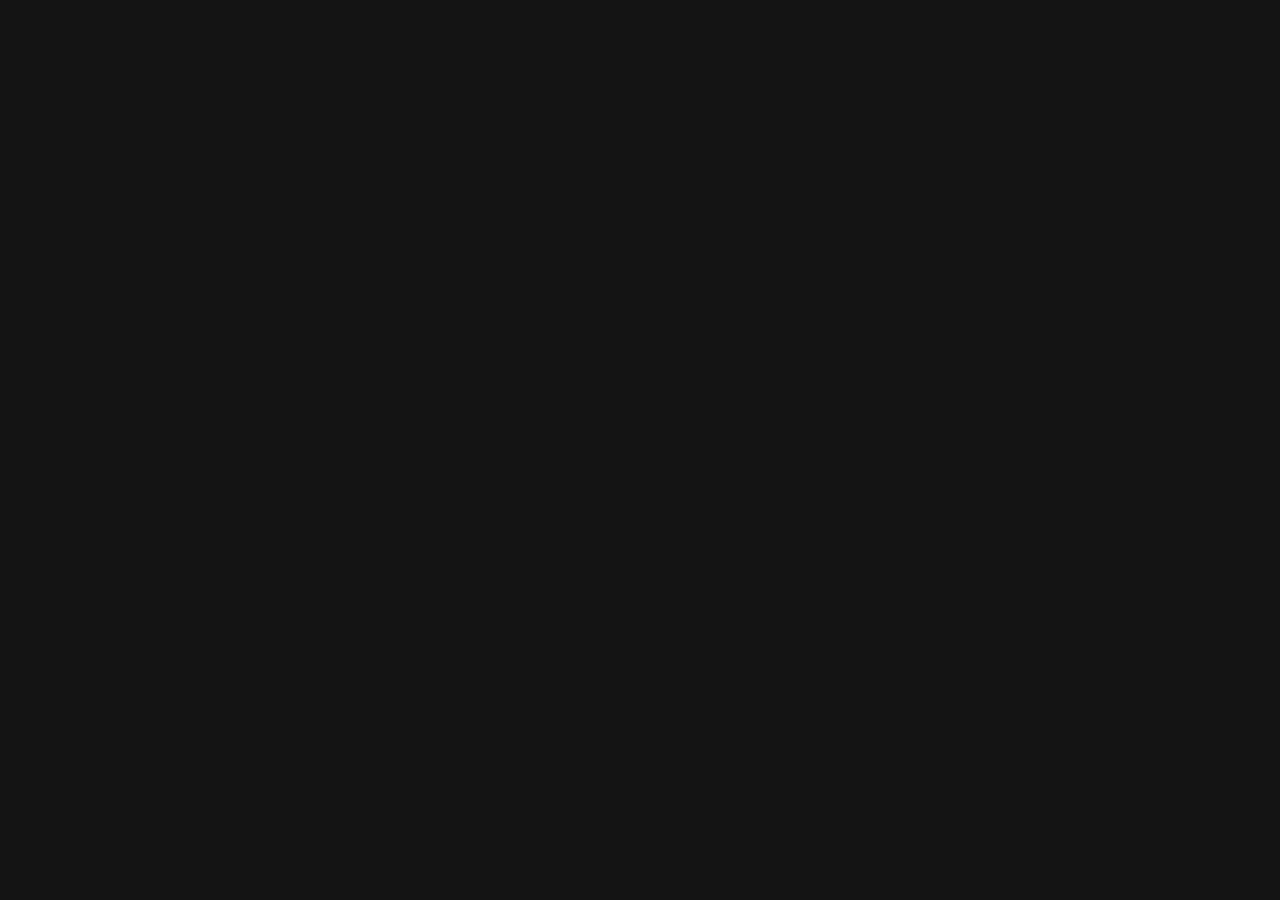
==== index.html @ 70f8c1f8 "inital commit - working base" ====
<!DOCTYPE html>
<html lang="en">
<head>
<meta charset="UTF-8" />
<meta name="viewport" content="width=device-width, initial-scale=1.0" />
<title>SoodFlix</title>
<meta name="description" content="SoodFlix — watch anywhere. Cancel anytime." />
<link rel="icon" href="data:image/svg+xml,<svg xmlns='http://www.w3.org/2000/svg' viewBox='0 0 100 100'><text y='.9em' font-size='90' font-family='Arial Black' fill='%23e50914'>S</text></svg>" />
<link rel="preconnect" href="https://fonts.googleapis.com" />
<link rel="preconnect" href="https://fonts.gstatic.com" crossorigin />
<link href="https://fonts.googleapis.com/css2?family=Bebas+Neue&display=swap" rel="stylesheet" />
<link rel="stylesheet" href="css/base.css" />
<link rel="stylesheet" href="css/browse.css" />
<link rel="stylesheet" href="css/overlays.css" />
</head>
<body>

<!-- ══════════════════════════════════════════════════════════════
     SPLASH — the "ta-dum" intro wordmark
     ══════════════════════════════════════════════════════════ -->
<div id="splash" class="splash">
  <span class="splash__word">SOODFLIX</span>
</div>

<!-- ══════════════════════════════════════════════════════════════
     PROFILE GATE — "Who's watching?"
     ══════════════════════════════════════════════════════════ -->
<section id="profileGate" class="profile-gate" hidden>
  <header class="profile-gate__head">
    <a class="brand brand--sm" href="#">SOODFLIX</a>
  </header>
  <div class="profile-gate__body">
    <h1 class="profile-gate__title">Who's watching?</h1>
    <ul class="profile-list" id="profileList"></ul>
    <button class="btn-ghost" id="manageProfiles">Manage Profiles</button>
  </div>
</section>

<!-- ══════════════════════════════════════════════════════════════
     BROWSE
     ══════════════════════════════════════════════════════════ -->
<div id="browse" class="browse" hidden>

  <!-- ── Top navigation ─────────────────────────────────────── -->
  <header class="nav" id="nav">
    <div class="nav__left">
      <a class="brand" href="#" data-nav="home">SOODFLIX</a>
      <nav class="nav__links" id="navLinks">
        <a href="#" class="nav__link is-active" data-nav="home">Home</a>
        <a href="#" class="nav__link" data-nav="series">TV Shows</a>
        <a href="#" class="nav__link" data-nav="films">Movies</a>
        <a href="#" class="nav__link" data-nav="new">New &amp; Popular</a>
        <a href="#" class="nav__link" data-nav="mylist">My List</a>
        <a href="#" class="nav__link" data-nav="languages">Browse by Languages</a>
      </nav>

      <!-- Collapsed nav for narrow screens -->
      <div class="nav__dropdown" id="navDropdown">
        <button class="nav__dropdown-btn" id="navDropdownBtn" aria-expanded="false">
          Browse
          <svg class="caret" viewBox="0 0 24 24" aria-hidden="true"><path d="M12 15.7 4.6 8.3 6 6.9l6 6 6-6 1.4 1.4z"/></svg>
        </button>
        <div class="nav__dropdown-menu" id="navDropdownMenu" hidden></div>
      </div>
    </div>

    <div class="nav__right">
      <!-- Search -->
      <div class="search" id="search">
        <button class="icon-btn" id="searchToggle" aria-label="Search">
          <svg viewBox="0 0 24 24" aria-hidden="true"><path d="M13.3 3a8.3 8.3 0 1 0 5.1 14.85l3.87 3.87 1.42-1.42-3.87-3.87A8.3 8.3 0 0 0 13.3 3Zm-6.3 8.3a6.3 6.3 0 1 1 12.6 0 6.3 6.3 0 0 1-12.6 0Z"/></svg>
        </button>
        <input type="text" id="searchInput" class="search__input" placeholder="Titles, people, genres" aria-label="Search SoodFlix" />
      </div>

      <a href="#" class="nav__kids" data-nav="kids">Kids</a>

      <!-- Notifications -->
      <div class="notif" id="notif">
        <button class="icon-btn" id="notifToggle" aria-label="Notifications" aria-expanded="false">
          <svg viewBox="0 0 24 24" aria-hidden="true"><path d="M12 2a1.5 1.5 0 0 1 1.5 1.5v.67A7 7 0 0 1 19 11v4.2l1.7 2.55A1 1 0 0 1 19.87 19H15a3 3 0 0 1-6 0H4.13a1 1 0 0 1-.83-1.25L5 15.2V11a7 7 0 0 1 5.5-6.83V3.5A1.5 1.5 0 0 1 12 2Zm1 17h-2a1 1 0 0 0 2 0Z"/></svg>
          <span class="notif__dot" id="notifDot"></span>
        </button>
        <div class="notif__panel" id="notifPanel" hidden>
          <ul class="notif__list" id="notifList"></ul>
        </div>
      </div>

      <!-- Account -->
      <div class="account" id="account">
        <button class="account__btn" id="accountBtn" aria-expanded="false">
          <img class="account__avatar" id="accountAvatar" alt="Current profile" />
          <svg class="caret" viewBox="0 0 24 24" aria-hidden="true"><path d="M12 15.7 4.6 8.3 6 6.9l6 6 6-6 1.4 1.4z"/></svg>
        </button>
        <div class="account__menu" id="accountMenu" hidden>
          <ul class="account__profiles" id="accountProfiles"></ul>
          <ul class="account__actions">
            <li><button data-action="manage"><svg viewBox="0 0 24 24"><path d="M12 2 3 6v6c0 5 3.8 9.4 9 10 5.2-.6 9-5 9-10V6l-9-4Zm0 6a2.5 2.5 0 1 1 0 5 2.5 2.5 0 0 1 0-5Zm0 11.9a7.6 7.6 0 0 1-4.3-3.2c.1-1.4 2.9-2.2 4.3-2.2s4.2.8 4.3 2.2A7.6 7.6 0 0 1 12 19.9Z"/></svg> Manage Profiles</button></li>
            <li><button data-action="transfer"><svg viewBox="0 0 24 24"><path d="M12 2a10 10 0 1 0 0 20 10 10 0 0 0 0-20Zm1 15h-2v-2h2v2Zm1.8-7.2-.9.92C13.16 11.44 13 12 13 13h-2v-.5c0-.83.34-1.58.88-2.12l1.24-1.26A2 2 0 1 0 10 7.5H8a4 4 0 1 1 6.8 2.3Z"/></svg> Transfer Profile</button></li>
            <li><button data-action="account"><svg viewBox="0 0 24 24"><path d="M12 12a5 5 0 1 0 0-10 5 5 0 0 0 0 10Zm0 2c-4.4 0-8 2.2-8 5v3h16v-3c0-2.8-3.6-5-8-5Z"/></svg> Account</button></li>
            <li><button data-action="help"><svg viewBox="0 0 24 24"><path d="M12 2a10 10 0 1 0 0 20 10 10 0 0 0 0-20Zm1 15h-2v-2h2v2Zm1.8-7.2-.9.92C13.16 11.44 13 12 13 13h-2v-.5c0-.83.34-1.58.88-2.12l1.24-1.26A2 2 0 1 0 10 7.5H8a4 4 0 1 1 6.8 2.3Z"/></svg> Help Centre</button></li>
          </ul>
          <button class="account__signout" data-action="signout">Sign out of SoodFlix</button>
        </div>
      </div>
    </div>
  </header>

  <!-- ── Billboard / recommendation carousel ─────────────────── -->
  <section class="billboard" id="billboard" aria-roledescription="carousel" aria-label="Recommended for you">
    <div class="billboard__slides" id="billboardSlides"></div>

    <div class="billboard__fade-bottom"></div>

    <div class="billboard__content" id="billboardContent"></div>

    <button class="billboard__arrow billboard__arrow--prev" id="bbPrev" aria-label="Previous">
      <svg viewBox="0 0 24 24"><path d="M15.4 4.6 7 13l8.4 8.4 1.4-1.4L9.8 13l7-7z"/></svg>
    </button>
    <button class="billboard__arrow billboard__arrow--next" id="bbNext" aria-label="Next">
      <svg viewBox="0 0 24 24"><path d="M8.6 4.6 7.2 6l7 7-7 7 1.4 1.4L17 13z"/></svg>
    </button>

    <div class="billboard__dots" id="billboardDots" role="tablist"></div>
  </section>

  <!-- ── Content rows ────────────────────────────────────────── -->
  <main class="rows" id="rows"></main>

  <!-- ── Search results ──────────────────────────────────────── -->
  <section class="results" id="results" hidden>
    <h2 class="results__heading" id="resultsHeading"></h2>
    <div class="results__grid" id="resultsGrid"></div>
    <p class="results__empty" id="resultsEmpty" hidden>
      Your search did not have any matches.
      <span>Suggestions: Try different keywords · Try title, genre or cast names.</span>
    </p>
  </section>

  <!-- ── Footer ──────────────────────────────────────────────── -->
  <footer class="footer">
    <div class="footer__social">
      <a href="#" aria-label="Facebook"><svg viewBox="0 0 24 24"><path d="M22 12a10 10 0 1 0-11.6 9.9v-7H7.9V12h2.5V9.8c0-2.5 1.5-3.9 3.8-3.9 1.1 0 2.2.2 2.2.2v2.4h-1.2c-1.2 0-1.6.8-1.6 1.6V12h2.7l-.4 2.9h-2.3v7A10 10 0 0 0 22 12Z"/></svg></a>
      <a href="#" aria-label="Instagram"><svg viewBox="0 0 24 24"><path d="M12 2.2c3.2 0 3.6 0 4.9.1 1.2.1 1.8.3 2.2.4.6.2 1 .5 1.4.9.4.4.7.8.9 1.4.2.4.4 1 .4 2.2.1 1.3.1 1.7.1 4.9s0 3.6-.1 4.9c-.1 1.2-.3 1.8-.4 2.2-.2.6-.5 1-.9 1.4-.4.4-.8.7-1.4.9-.4.2-1 .4-2.2.4-1.3.1-1.7.1-4.9.1s-3.6 0-4.9-.1c-1.2-.1-1.8-.3-2.2-.4-.6-.2-1-.5-1.4-.9-.4-.4-.7-.8-.9-1.4-.2-.4-.4-1-.4-2.2C2.2 15.6 2.2 15.2 2.2 12s0-3.6.1-4.9c.1-1.2.3-1.8.4-2.2.2-.6.5-1 .9-1.4.4-.4.8-.7 1.4-.9.4-.2 1-.4 2.2-.4C8.4 2.2 8.8 2.2 12 2.2Zm0 5.8a4 4 0 1 0 0 8 4 4 0 0 0 0-8Zm0 6.6a2.6 2.6 0 1 1 0-5.2 2.6 2.6 0 0 1 0 5.2Zm5.1-6.8a.94.94 0 1 1-1.9 0 .94.94 0 0 1 1.9 0Z"/></svg></a>
      <a href="#" aria-label="X"><svg viewBox="0 0 24 24"><path d="M18.9 2H22l-6.8 7.8L23.2 22h-6.3l-4.9-6.4L6.3 22H3.2l7.3-8.3L2.5 2h6.5l4.4 5.9L18.9 2Zm-1.1 18.2h1.7L8.3 3.7H6.5l11.3 16.5Z"/></svg></a>
      <a href="#" aria-label="YouTube"><svg viewBox="0 0 24 24"><path d="M23 12s0-3.4-.4-5a2.7 2.7 0 0 0-1.9-1.9C19 4.7 12 4.7 12 4.7s-7 0-8.7.4A2.7 2.7 0 0 0 1.4 7C1 8.6 1 12 1 12s0 3.4.4 5a2.7 2.7 0 0 0 1.9 1.9c1.7.4 8.7.4 8.7.4s7 0 8.7-.4a2.7 2.7 0 0 0 1.9-1.9c.4-1.6.4-5 .4-5ZM9.8 15.3V8.7l5.7 3.3-5.7 3.3Z"/></svg></a>
    </div>
    <nav class="footer__links">
      <a href="#">Audio Description</a><a href="#">Help Centre</a><a href="#">Gift Cards</a><a href="#">Media Centre</a>
      <a href="#">Investor Relations</a><a href="#">Jobs</a><a href="#">Terms of Use</a><a href="#">Privacy</a>
      <a href="#">Legal Notices</a><a href="#">Cookie Preferences</a><a href="#">Corporate Information</a><a href="#">Contact Us</a>
    </nav>
    <button class="footer__code">Service Code</button>
    <p class="footer__copy">© 1997-<span id="year"></span> Richard Li.</p>
  </footer>
</div>

<!-- ══════════════════════════════════════════════════════════════
     TITLE DETAIL MODAL
     ══════════════════════════════════════════════════════════ -->
<div class="modal-scrim" id="modalScrim" hidden>
  <div class="modal" id="modal" role="dialog" aria-modal="true" aria-label="Title details">
    <button class="modal__close" id="modalClose" aria-label="Close">
      <svg viewBox="0 0 24 24"><path d="m12 10.6 6.4-6.4 1.4 1.4-6.4 6.4 6.4 6.4-1.4 1.4-6.4-6.4-6.4 6.4-1.4-1.4 6.4-6.4-6.4-6.4 1.4-1.4z"/></svg>
    </button>
    <div class="modal__body" id="modalBody"></div>
  </div>
</div>

<!-- ══════════════════════════════════════════════════════════════
     VIDEO PLAYER
     ══════════════════════════════════════════════════════════ -->
<div class="player" id="player" hidden>
  <video id="video" class="player__video" playsinline></video>

  <div class="player__missing" id="playerMissing" hidden>
    <h2>No video file attached yet</h2>
    <p>Drop your file into <code>videos/</code> and set its <code>video:</code> path in <code>js/data.js</code>.</p>
  </div>

  <div class="player__ui" id="playerUI">
    <div class="player__top">
      <button class="player__back" id="playerBack" aria-label="Back to browse">
        <svg viewBox="0 0 24 24"><path d="M15.4 4.6 7 13l8.4 8.4 1.4-1.4L9.8 13l7-7z"/></svg>
      </button>
      <div class="player__titles">
        <span class="player__show" id="playerShow"></span>
        <span class="player__ep" id="playerEp"></span>
      </div>
    </div>

    <button class="player__bigplay" id="bigPlay" aria-label="Play">
      <svg viewBox="0 0 24 24"><path d="M6 4.3 20 12 6 19.7z"/></svg>
    </button>

    <div class="player__bottom">
      <div class="scrub" id="scrub">
        <div class="scrub__track">
          <div class="scrub__buffer" id="scrubBuffer"></div>
          <div class="scrub__fill" id="scrubFill"><span class="scrub__knob"></span></div>
        </div>
        <span class="scrub__tip" id="scrubTip">0:00</span>
      </div>

      <div class="player__controls">
        <div class="player__group">
          <button class="pbtn" id="btnPlay" aria-label="Play/Pause">
            <svg class="ico-play" viewBox="0 0 24 24"><path d="M6 4.3 20 12 6 19.7z"/></svg>
            <svg class="ico-pause" viewBox="0 0 24 24"><path d="M6 4h4v16H6zM14 4h4v16h-4z"/></svg>
          </button>
          <button class="pbtn" id="btnBack10" aria-label="Back 10 seconds">
            <svg viewBox="0 0 24 24"><path d="M11 4V1L6.5 5.5 11 10V6.5a6 6 0 1 1-6 6H3a8 8 0 1 0 8-8.5z"/><text x="12" y="16" font-size="8" text-anchor="middle" fill="currentColor" stroke="none">10</text></svg>
          </button>
          <button class="pbtn" id="btnFwd10" aria-label="Forward 10 seconds">
            <svg viewBox="0 0 24 24"><path d="M13 4V1l4.5 4.5L13 10V6.5a6 6 0 1 0 6 6h2a8 8 0 1 1-8-8.5z"/><text x="12" y="16" font-size="8" text-anchor="middle" fill="currentColor" stroke="none">10</text></svg>
          </button>
          <div class="volume" id="volume">
            <button class="pbtn" id="btnMute" aria-label="Mute">
              <svg class="ico-vol" viewBox="0 0 24 24"><path d="M11 4 6 8H2v8h4l5 4V4Zm4.5 3.5a6 6 0 0 1 0 9l1.4 1.4a8 8 0 0 0 0-11.8L15.5 7.5Z"/></svg>
              <svg class="ico-muted" viewBox="0 0 24 24"><path d="M11 4 6 8H2v8h4l5 4V4Zm10.7 4.3-1.4-1.4L18 9.2l-2.3-2.3-1.4 1.4L16.6 10.6l-2.3 2.3 1.4 1.4L18 12l2.3 2.3 1.4-1.4-2.3-2.3 2.3-2.3Z"/></svg>
            </button>
            <input type="range" id="volSlider" class="volume__slider" min="0" max="1" step="0.01" value="1" aria-label="Volume" />
          </div>
          <span class="player__time"><span id="timeNow">0:00</span> / <span id="timeTotal">0:00</span></span>
        </div>

        <div class="player__group player__group--center">
          <span class="player__center-title" id="playerCenterTitle"></span>
        </div>

        <div class="player__group">
          <button class="pbtn pbtn--label" id="btnNext" aria-label="Next episode">
            <svg viewBox="0 0 24 24"><path d="M4 4.3 16 12 4 19.7zM18 4h2v16h-2z"/></svg>
            <span class="pbtn__tip">Next Episode</span>
          </button>
          <button class="pbtn pbtn--label" id="btnEpisodes" aria-label="Episodes">
            <svg viewBox="0 0 24 24"><path d="M3 5h12v2H3zm0 5h12v2H3zm0 5h9v2H3zM17 9l5 3.5L17 16z"/></svg>
            <span class="pbtn__tip">Episodes</span>
          </button>
          <button class="pbtn" id="btnSpeed" aria-label="Playback speed"><span class="pbtn__speed">1x</span></button>
          <button class="pbtn" id="btnPip" aria-label="Picture in picture">
            <svg viewBox="0 0 24 24"><path d="M21 3H3a1 1 0 0 0-1 1v16a1 1 0 0 0 1 1h18a1 1 0 0 0 1-1V4a1 1 0 0 0-1-1Zm-1 16H4V5h16v14Zm-2-8h-6v6h6v-6Z"/></svg>
          </button>
          <button class="pbtn" id="btnFull" aria-label="Full screen">
            <svg class="ico-expand" viewBox="0 0 24 24"><path d="M3 3h8v2H5v6H3V3Zm18 0v8h-2V5h-6V3h8ZM3 13h2v6h6v2H3v-8Zm18 0v8h-8v-2h6v-6h2Z"/></svg>
            <svg class="ico-collapse" viewBox="0 0 24 24"><path d="M11 3v8H3V9h6V3h2Zm10 6v2h-8V3h2v6h6ZM3 13h8v8H9v-6H3v-2Zm10 0h8v2h-6v6h-2v-8Z"/></svg>
          </button>
        </div>
      </div>
    </div>
  </div>

  <!-- Up-next card -->
  <div class="upnext" id="upnext" hidden>
    <p class="upnext__label">Next episode in <span id="upnextCount">10</span></p>
    <div class="upnext__card" id="upnextCard"></div>
    <div class="upnext__btns">
      <button class="btn btn--light" id="upnextPlay">Play</button>
      <button class="btn btn--grey" id="upnextCancel">Cancel</button>
    </div>
  </div>
</div>

<!-- Toast -->
<div class="toast" id="toast" hidden></div>

<script src="js/data.js"></script>
<script src="js/store.js"></script>
<script src="js/ui.js"></script>
<script src="js/player.js"></script>
<script src="js/app.js"></script>
</body>
</html>
---- css/base.css ----
/* ═══════════════════════════════════════════════════════════════
   SoodFlix — base tokens, reset, shared components
   ═══════════════════════════════════════════════════════════ */

:root {
  --red:            #e50914;
  --red-hover:      #f6121d;
  --red-dark:       #b20710;

  --bg:             #141414;
  --bg-elev:        #181818;
  --bg-elev-2:      #232323;
  --bg-menu:        rgba(0, 0, 0, .9);

  --text:           #fff;
  --text-dim:       #d2d2d2;
  --text-dimmer:    #808080;
  --text-green:     #46d369;

  --border:         rgba(255, 255, 255, .15);
  --border-strong:  rgba(255, 255, 255, .4);

  --nav-h:          68px;
  --row-gap:        4px;          /* gap between cards */
  --page-x:         4%;           /* page side gutter */

  --ease:           cubic-bezier(.5, 0, .1, 1);
  --shadow-card:    0 12px 28px rgba(0, 0, 0, .7);

  --font: "Netflix Sans", "Helvetica Neue", Helvetica, Arial,
          "Segoe UI", Roboto, sans-serif;
  --font-display: "Bebas Neue", "Arial Narrow", Impact, var(--font);
}

*, *::before, *::after { box-sizing: border-box; }

/* The UA's [hidden] rule loses to any author rule that sets display,
   so hiding elements from JS needs this to actually stick. */
[hidden] { display: none !important; }

html { -webkit-text-size-adjust: 100%; }

body {
  margin: 0;
  background: var(--bg);
  color: var(--text);
  font-family: var(--font);
  overflow-x: hidden;
}

body.is-locked { overflow: hidden; }

img { display: block; max-width: 100%; }
svg { width: 100%; height: 100%; fill: currentColor; }
button { font: inherit; color: inherit; cursor: pointer; }
a { color: inherit; text-decoration: none; }
ul { list-style: none; margin: 0; padding: 0; }

::-webkit-scrollbar { width: 10px; height: 10px; }
::-webkit-scrollbar-track { background: #0b0b0b; }
::-webkit-scrollbar-thumb { background: #3a3a3a; border-radius: 6px; }
::-webkit-scrollbar-thumb:hover { background: #555; }

:focus-visible { outline: 2px solid #fff; outline-offset: 2px; }

/* ── Wordmark ─────────────────────────────────────────────── */
.brand {
  font-family: var(--font-display);
  font-size: 30px;
  letter-spacing: .5px;
  color: var(--red);
  line-height: 1;
  white-space: nowrap;
  text-shadow: 0 0 22px rgba(229, 9, 20, .45);
  user-select: none;
}
.brand--sm { font-size: 26px; }

/* ── Buttons ──────────────────────────────────────────────── */
.btn {
  display: inline-flex;
  align-items: center;
  justify-content: center;
  gap: 10px;
  padding: 11px 26px;
  border: 0;
  border-radius: 4px;
  font-size: 1.05rem;
  font-weight: 600;
  white-space: nowrap;
  transition: background-color .15s ease, opacity .15s ease;
}
.btn svg { width: 24px; height: 24px; flex: none; }

.btn--light  { background: #fff;                     color: #000; }
.btn--light:hover  { background: rgba(255, 255, 255, .75); }
.btn--grey   { background: rgba(109, 109, 110, .7);  color: #fff; }
.btn--grey:hover   { background: rgba(109, 109, 110, .4); }
.btn--red    { background: var(--red);               color: #fff; }
.btn--red:hover    { background: var(--red-hover); }

.btn-ghost {
  margin-top: 44px;
  padding: 8px 22px;
  background: none;
  border: 1px solid var(--text-dimmer);
  color: var(--text-dimmer);
  letter-spacing: 2px;
  font-size: .9rem;
  transition: color .2s, border-color .2s;
}
.btn-ghost:hover { color: #fff; border-color: #fff; }

/* Circular outline button (add / like / expand) */
.round-btn {
  display: grid;
  place-items: center;
  width: 38px;
  height: 38px;
  padding: 0;
  border: 2px solid rgba(255, 255, 255, .5);
  border-radius: 50%;
  background: rgba(42, 42, 42, .6);
  color: #fff;
  transition: border-color .2s, background-color .2s, transform .2s;
}
.round-btn svg { width: 20px; height: 20px; }
.round-btn:hover { border-color: #fff; background: rgba(60, 60, 60, .85); }
.round-btn.is-on { background: #fff; color: #000; border-color: #fff; }

.icon-btn {
  display: grid;
  place-items: center;
  width: 34px;
  height: 34px;
  padding: 5px;
  border: 0;
  background: none;
  color: #fff;
}
.icon-btn:hover { color: var(--text-dim); }

.caret { width: 12px; height: 12px; transition: transform .25s ease; }
[aria-expanded="true"] .caret { transform: rotate(180deg); }

/* Age / quality badges */
.rating {
  padding: 2px 8px 3px;
  border: 1px solid rgba(255, 255, 255, .4);
  border-left: 3px solid rgba(255, 255, 255, .5);
  font-size: .85rem;
  color: var(--text-dim);
}
.tag-hd {
  padding: 0 5px;
  border: 1px solid rgba(255, 255, 255, .4);
  border-radius: 3px;
  font-size: .62rem;
  font-weight: 700;
  letter-spacing: .5px;
  color: var(--text-dim);
}
.match { color: var(--text-green); font-weight: 700; }

/* Dot separator between meta items */
.dot-sep { color: var(--text-dimmer); font-size: .6rem; }

/* ── Splash ───────────────────────────────────────────────── */
.splash {
  position: fixed;
  inset: 0;
  z-index: 999;
  display: grid;
  place-items: center;
  background: #000;
  animation: splashOut .5s ease 2.1s forwards;
}
.splash__word {
  font-family: var(--font-display);
  font-size: clamp(3rem, 13vw, 10rem);
  letter-spacing: 2px;
  color: var(--red);
  text-shadow: 0 0 60px rgba(229, 9, 20, .55);
  animation: splashIn 2.1s var(--ease) forwards;
}
@keyframes splashIn {
  0%   { transform: scale(.55); opacity: 0; letter-spacing: 26px; }
  35%  { transform: scale(1);   opacity: 1; letter-spacing: 2px; }
  75%  { transform: scale(1);   opacity: 1; }
  100% { transform: scale(1.5); opacity: 0; }
}
@keyframes splashOut { to { opacity: 0; visibility: hidden; } }

/* ── Profile gate ─────────────────────────────────────────── */
.profile-gate { min-height: 100vh; background: var(--bg); }
.profile-gate__head { padding: 20px var(--page-x); }
.profile-gate__body {
  display: flex;
  flex-direction: column;
  align-items: center;
  padding: 8vh 20px 60px;
}
.profile-gate__title {
  margin: 0 0 34px;
  font-size: clamp(1.9rem, 4.5vw, 3.4rem);
  font-weight: 400;
}
.profile-list {
  display: flex;
  flex-wrap: wrap;
  justify-content: center;
  gap: clamp(14px, 3vw, 34px);
}
.profile-list li { text-align: center; }
.profile-list button {
  display: block;
  padding: 0;
  border: 0;
  background: none;
}
.profile-list img {
  width: clamp(84px, 12vw, 150px);
  aspect-ratio: 1;
  border: 3px solid transparent;
  border-radius: 5px;
  transition: border-color .2s;
}
.profile-list span {
  display: block;
  margin-top: 12px;
  color: var(--text-dimmer);
  font-size: clamp(.85rem, 1.3vw, 1.2rem);
  transition: color .2s;
}
.profile-list button:hover img  { border-color: #fff; }
.profile-list button:hover span { color: #fff; }

.profile-add {
  display: grid;
  place-items: center;
  width: clamp(84px, 12vw, 150px);
  aspect-ratio: 1;
  border-radius: 5px;
  background: #2b2b2b;
  color: var(--text-dimmer);
  font-size: 3rem;
}

/* ── Footer ───────────────────────────────────────────────── */
.footer {
  max-width: 1000px;
  margin: 40px auto 0;
  padding: 30px var(--page-x) 60px;
  color: var(--text-dimmer);
  font-size: .82rem;
}
.footer__social { display: flex; gap: 22px; margin-bottom: 26px; }
.footer__social a { width: 22px; height: 22px; color: #fff; }
.footer__social a:hover { color: var(--text-dimmer); }

.footer__links {
  display: grid;
  grid-template-columns: repeat(4, 1fr);
  gap: 14px 10px;
  margin-bottom: 26px;
}
.footer__links a:hover { text-decoration: underline; }

.footer__code {
  padding: 8px 12px;
  border: 1px solid var(--text-dimmer);
  background: none;
  color: var(--text-dimmer);
  font-size: .8rem;
}
.footer__code:hover { color: #fff; border-color: #fff; }
.footer__copy { margin-top: 22px; }

/* ── Toast ────────────────────────────────────────────────── */
.toast {
  position: fixed;
  left: 50%;
  bottom: 40px;
  z-index: 800;
  padding: 13px 26px;
  border-left: 4px solid var(--red);
  border-radius: 4px;
  background: #1f1f1f;
  box-shadow: 0 8px 30px rgba(0, 0, 0, .6);
  font-size: .92rem;
  transform: translate(-50%, 20px);
  opacity: 0;
  transition: opacity .25s, transform .25s;
}
.toast.is-shown { opacity: 1; transform: translate(-50%, 0); }

@media (max-width: 740px) {
  :root { --page-x: 5%; }
  .footer__links { grid-template-columns: repeat(2, 1fr); }
}

@media (prefers-reduced-motion: reduce) {
  *, *::before, *::after {
    animation-duration: .01ms !important;
    animation-iteration-count: 1 !important;
    transition-duration: .01ms !important;
  }
}
---- css/browse.css ----
/* ═══════════════════════════════════════════════════════════════
   SoodFlix — nav, billboard, content rows, cards
   ═══════════════════════════════════════════════════════════ */

/* ───────────────────────────────────────────────────────────
   TOP NAV
   ─────────────────────────────────────────────────────────── */
.nav {
  position: fixed;
  top: 0;
  left: 0;
  z-index: 200;
  display: flex;
  align-items: center;
  justify-content: space-between;
  gap: 18px;
  width: 100%;
  height: var(--nav-h);
  padding: 0 var(--page-x);
  background: linear-gradient(180deg, rgba(0, 0, 0, .75) 10%, transparent);
  transition: background-color .4s ease;
}
.nav.is-solid {
  background: #141414;
  box-shadow: 0 2px 14px rgba(0, 0, 0, .6);
}

.nav__left,
.nav__right { display: flex; align-items: center; gap: 22px; }
.nav__right { gap: 18px; }

.nav__links { display: flex; gap: 19px; }
.nav__link {
  font-size: .875rem;
  color: #e5e5e5;
  transition: color .3s;
}
.nav__link:hover { color: #b3b3b3; }
.nav__link.is-active { color: #fff; font-weight: 600; cursor: default; }

.nav__kids { font-size: .875rem; color: #e5e5e5; }
.nav__kids:hover { color: #b3b3b3; }

/* Collapsed "Browse" menu — shown on narrow screens only */
.nav__dropdown { display: none; position: relative; }
.nav__dropdown-btn {
  display: flex;
  align-items: center;
  gap: 6px;
  padding: 4px 2px;
  border: 0;
  background: none;
  font-size: .875rem;
}
.nav__dropdown-menu {
  position: absolute;
  top: calc(100% + 14px);
  left: 50%;
  width: 260px;
  padding: 10px 0;
  border-top: 2px solid #fff;
  background: var(--bg-menu);
  transform: translateX(-50%);
  animation: menuIn .2s ease;
}
.nav__dropdown-menu a {
  display: block;
  padding: 11px 0;
  text-align: center;
  font-size: .875rem;
  color: #b3b3b3;
}
.nav__dropdown-menu a:hover { color: #fff; }
.nav__dropdown-menu a.is-active { color: #fff; font-weight: 700; }

@keyframes menuIn { from { opacity: 0; transform: translate(-50%, -8px); } }

/* ── Search ───────────────────────────────────────────────── */
.search { display: flex; align-items: center; }
.search__input {
  width: 0;
  padding: 0;
  border: 0;
  background: rgba(0, 0, 0, .75);
  color: #fff;
  font-size: .875rem;
  opacity: 0;
  transition: width .3s var(--ease), opacity .3s, padding .3s;
}
.search.is-open {
  border: 1px solid rgba(255, 255, 255, .85);
  background: rgba(0, 0, 0, .75);
}
.search.is-open .search__input {
  width: clamp(150px, 18vw, 260px);
  padding: 7px 10px 7px 4px;
  opacity: 1;
  outline: none;
}

/* ── Notifications ────────────────────────────────────────── */
.notif { position: relative; }
.notif__dot {
  position: absolute;
  top: 3px;
  right: 3px;
  width: 8px;
  height: 8px;
  border-radius: 50%;
  background: var(--red);
}
.notif__panel {
  position: absolute;
  top: calc(100% + 16px);
  right: -46px;
  width: 340px;
  max-height: 60vh;
  overflow-y: auto;
  border-top: 2px solid #fff;
  background: var(--bg-menu);
  animation: menuIn .2s ease;
}
.notif__panel::before {
  content: "";
  position: absolute;
  top: -12px;
  right: 46px;
  border: 6px solid transparent;
  border-bottom-color: #fff;
}
.notif__list li {
  display: flex;
  gap: 14px;
  padding: 14px 16px;
  border-bottom: 1px solid #333;
  cursor: pointer;
}
.notif__list li:hover { background: #1a1a1a; }
.notif__list img {
  width: 100px;
  aspect-ratio: 16 / 9;
  border-radius: 2px;
  object-fit: cover;
}
.notif__title { font-size: .82rem; line-height: 1.35; }
.notif__time  { display: block; margin-top: 5px; font-size: .72rem; color: var(--text-dimmer); }

/* ── Account menu ─────────────────────────────────────────── */
.account { position: relative; }
.account__btn {
  display: flex;
  align-items: center;
  gap: 8px;
  padding: 0;
  border: 0;
  background: none;
}
.account__avatar { width: 32px; height: 32px; border-radius: 4px; }

.account__menu {
  position: absolute;
  top: calc(100% + 16px);
  right: 0;
  width: 210px;
  padding: 10px 0;
  border-top: 2px solid #fff;
  background: var(--bg-menu);
  font-size: .82rem;
  animation: menuIn .2s ease;
}
.account__menu::before {
  content: "";
  position: absolute;
  top: -12px;
  right: 8px;
  border: 6px solid transparent;
  border-bottom-color: #fff;
}
.account__profiles { padding-bottom: 8px; }
.account__profiles button,
.account__actions button {
  display: flex;
  align-items: center;
  gap: 10px;
  width: 100%;
  padding: 6px 12px;
  border: 0;
  background: none;
  text-align: left;
}
.account__profiles button:hover span,
.account__actions button:hover { text-decoration: underline; }
.account__profiles img { width: 32px; height: 32px; border-radius: 4px; }
.account__actions {
  padding: 8px 0;
  border-top: 1px solid #333;
}
.account__actions svg { width: 18px; height: 18px; flex: none; }
.account__signout {
  width: 100%;
  padding: 12px;
  border: 0;
  border-top: 1px solid #333;
  background: none;
  text-align: center;
  font-size: .82rem;
}
.account__signout:hover { text-decoration: underline; }

/* ───────────────────────────────────────────────────────────
   BILLBOARD (auto-rotating recommendations)
   ─────────────────────────────────────────────────────────── */
.billboard {
  position: relative;
  width: 100%;
  aspect-ratio: 16 / 7;
  min-height: 480px;
  max-height: 88vh;
  margin-bottom: -8vw;          /* rows tuck under the fade */
}

.billboard__slides { position: absolute; inset: 0; }
.billboard__slide {
  position: absolute;
  inset: 0;
  background-position: center 18%;
  background-size: cover;
  opacity: 0;
  transition: opacity 1s ease, transform 8s linear;
  transform: scale(1.04);
}
.billboard__slide.is-active { opacity: 1; transform: scale(1.11); }

/* Left scrim keeps the copy legible over any artwork */
.billboard__slide::after {
  content: "";
  position: absolute;
  inset: 0;
  background:
    linear-gradient(77deg, rgba(0, 0, 0, .75) 0%, transparent 62%),
    linear-gradient(180deg, transparent 55%, rgba(20, 20, 20, .6) 88%, #141414 100%);
}
.billboard__fade-bottom {
  position: absolute;
  right: 0;
  bottom: -1px;
  left: 0;
  height: 14.7vw;
  background: linear-gradient(180deg, transparent, rgba(20, 20, 20, .6) 55%, #141414);
  pointer-events: none;
}

.billboard__content {
  position: absolute;
  bottom: 22%;
  left: var(--page-x);
  z-index: 3;
  width: min(42%, 620px);
  min-width: 300px;
}
.bb__logo {
  margin: 0 0 1.2vw;
  font-family: var(--font-display);
  font-size: clamp(2.4rem, 5.2vw, 5.4rem);
  line-height: .95;
  letter-spacing: 1px;
  text-shadow: 0 3px 20px rgba(0, 0, 0, .75);
  animation: bbUp .7s var(--ease);
}
.bb__meta {
  display: flex;
  align-items: center;
  gap: 12px;
  margin-bottom: 14px;
  font-size: .95rem;
}
.bb__rank {
  display: flex;
  align-items: center;
  gap: 8px;
  font-weight: 700;
}
.bb__rank i {
  display: grid;
  place-items: center;
  width: 22px;
  height: 30px;
  background: var(--red);
  font-style: normal;
  font-size: .72rem;
  font-weight: 800;
  border-radius: 2px;
}
.bb__desc {
  margin: 0 0 1.4vw;
  font-size: clamp(.95rem, 1.25vw, 1.35rem);
  line-height: 1.4;
  text-shadow: 0 2px 8px rgba(0, 0, 0, .6);
  animation: bbUp .7s var(--ease) .05s backwards;
}
.bb__btns { display: flex; gap: 12px; animation: bbUp .7s var(--ease) .1s backwards; }

@keyframes bbUp { from { opacity: 0; transform: translateY(24px); } }

.billboard__arrow {
  position: absolute;
  top: 50%;
  z-index: 4;
  display: grid;
  place-items: center;
  width: 46px;
  height: 46px;
  padding: 11px;
  border: 0;
  border-radius: 50%;
  background: rgba(0, 0, 0, .45);
  color: #fff;
  opacity: 0;
  transform: translateY(-50%);
  transition: opacity .2s, background-color .2s;
}
.billboard:hover .billboard__arrow { opacity: 1; }
.billboard__arrow:hover { background: rgba(0, 0, 0, .8); }
.billboard__arrow--prev { left: 12px; }
.billboard__arrow--next { right: 12px; }

.billboard__dots {
  position: absolute;
  right: var(--page-x);
  bottom: 24%;
  z-index: 4;
  display: flex;
  gap: 5px;
}
.billboard__dots button {
  width: 22px;
  height: 3px;
  padding: 0;
  border: 0;
  background: rgba(255, 255, 255, .35);
  transition: background-color .2s;
}
.billboard__dots button.is-active { background: #fff; }

/* ───────────────────────────────────────────────────────────
   ROWS
   ─────────────────────────────────────────────────────────── */
.rows { position: relative; z-index: 5; padding-bottom: 40px; }

/* flow-root matters: without a block formatting context the
   viewport's negative bottom margin collapses with the row's own
   margin instead of pulling the row's height back in. */
.row {
  --per: 6;                     /* cards visible per page */
  position: relative;
  display: flow-root;
  margin-bottom: 3vw;
}
/* Paging puts an inline transform on the track, which makes the track
   a stacking context and traps an expanded card's z-index inside the
   row. Lifting the whole row is what actually gets the expanded card
   above the row below. */
.row:hover,
.row.is-lifted { z-index: 20; }
.row__head {
  display: flex;
  align-items: baseline;
  gap: 10px;
  margin: 0;
  padding: 0 var(--page-x) .6em;
}
.row__title {
  margin: 0;
  font-size: clamp(1rem, 1.42vw, 1.42rem);
  font-weight: 600;
  color: #e5e5e5;
}
.row__explore {
  display: flex;
  align-items: center;
  gap: 4px;
  font-size: .78rem;
  color: #54b9c5;
  opacity: 0;
  transform: translateX(-14px);
  transition: opacity .3s, transform .3s;
}
.row__explore svg { width: 10px; height: 10px; }
.row:hover .row__explore { opacity: 1; transform: translateX(0); }

/* Body spans exactly the card strip, so the arrows can sit in the
   gutters without needing to know how tall the heading is. */
.row__body { position: relative; display: flow-root; }

/* The viewport is inset by the page gutters and clips there, so the
   next card off-page never peeks out. Its vertical padding leaves
   room for an expanded card; the negative margins take that padding
   back out of the layout, letting the expanded card overlap the row
   below instead of reserving dead space under every row. */
.row__viewport {
  position: relative;
  padding: 80px 0 240px;
  margin: -80px var(--page-x) -240px;
  overflow: hidden;
}
/* No will-change here on purpose: it would make the track its own
   stacking context, trapping an expanded card's z-index inside the
   row so it renders behind the row below. */
.row__track {
  display: flex;
  gap: var(--row-gap);
  transition: transform .72s var(--ease);
}

/* ── Card ─────────────────────────────────────────────────── */
/* The track's content box already excludes the page gutters, so a
   plain 100%/--per split lands the cards edge-to-edge. */
.card {
  position: relative;
  flex: 0 0 calc(100% / var(--per, 6) - var(--row-gap));
}
.card__inner {
  position: relative;
  border-radius: 4px;
  background: var(--bg-elev);
  transition: transform .3s var(--ease), box-shadow .3s;
}
.card__art {
  position: relative;
  aspect-ratio: 16 / 9;
  overflow: hidden;
  border-radius: 4px;
  background-position: center;
  background-size: cover;
}
.card__art img { width: 100%; height: 100%; object-fit: cover; }

/* Title stamped on placeholder / poster-less art */
.card__stamp {
  position: absolute;
  inset: 0;
  display: grid;
  align-content: center;
  justify-items: center;
  gap: 6px;
  padding: 10px;
  text-align: center;
}
.card__stamp b {
  font-family: var(--font-display);
  font-size: clamp(.95rem, 1.5vw, 1.6rem);
  letter-spacing: .5px;
  line-height: 1;
  text-shadow: 0 2px 10px rgba(0, 0, 0, .6);
}
.card__stamp small {
  font-size: .6rem;
  letter-spacing: 2px;
  color: rgba(255, 255, 255, .55);
  text-transform: uppercase;
}

.card__badge {
  position: absolute;
  top: 6px;
  left: 6px;
  padding: 2px 6px;
  border-radius: 2px;
  background: var(--red);
  font-size: .6rem;
  font-weight: 800;
  letter-spacing: .6px;
}

/* Continue-watching progress */
.card__progress {
  position: absolute;
  right: 10px;
  bottom: 8px;
  left: 10px;
  height: 3px;
  background: rgba(255, 255, 255, .3);
}
.card__progress i { display: block; height: 100%; background: var(--red); }

/* Hover panel — absolute so expanding it never changes row height */
.card__hover {
  position: absolute;
  top: 100%;
  right: 0;
  left: 0;
  border-radius: 0 0 4px 4px;
  background: var(--bg-elev);
  opacity: 0;
  visibility: hidden;
  transition: opacity .2s;
}
.card__actions {
  display: flex;
  align-items: center;
  gap: 8px;
  padding: 14px 14px 8px;
}
.card__actions .round-btn:first-child { background: #fff; color: #000; border-color: #fff; }
.card__actions .spacer { margin-left: auto; }

.card__meta {
  display: flex;
  align-items: center;
  gap: 8px;
  padding: 0 14px;
  font-size: .78rem;
  color: var(--text-dim);
}
.card__genres {
  display: flex;
  flex-wrap: wrap;
  align-items: center;
  gap: 6px;
  padding: 8px 14px 16px;
  font-size: .78rem;
  color: var(--text-dim);
}

/* Expanded state */
.card.is-hovered { z-index: 30; }
.card.is-hovered .card__inner {
  transform: scale(1.42);
  box-shadow: var(--shadow-card);
}
.card.is-hovered .card__hover {
  opacity: 1;
  visibility: visible;
  transition-delay: .12s;
}
.card.is-hovered .card__art { border-radius: 4px 4px 0 0; }

/* Cards at the row edges grow inward so they aren't clipped */
.card.at-start .card__inner { transform-origin: left center; }
.card.at-end   .card__inner { transform-origin: right center; }

/* ── Top 10 row ───────────────────────────────────────────────
   The numeral is sized to stand as tall as the poster beside it,
   so --rank-size is retuned at every breakpoint alongside --per. */
.row--top10 { --per: 5; --rank-size: 20vw; }
.row--top10 .card { display: flex; align-items: center; }
.row--top10 .card__inner { flex: 0 0 54%; margin-left: auto; }
.row--top10 .card__art { aspect-ratio: 2 / 3; }
.card__rank {
  flex: 0 0 46%;
  font-family: var(--font-display);
  font-size: var(--rank-size);
  line-height: .74;
  text-align: right;
  color: #141414;
  -webkit-text-stroke: 4px #4d4d4d;
  paint-order: stroke fill;
  user-select: none;
  pointer-events: none;
}
/* "10" is twice as wide as a single digit — pull it back in. */
.card__rank--wide { font-size: calc(var(--rank-size) * .55); }
.row--top10 .card.is-hovered .card__inner { transform: scale(1.24); }

/* ── Row arrows + page indicator ──────────────────────────── */
/* Arrows overlay the gutters, outside the clipping viewport. */
.row__arrow {
  position: absolute;
  top: 0;
  bottom: 0;
  z-index: 25;
  display: grid;
  place-items: center;
  width: var(--page-x);
  min-width: 40px;
  padding: 0;
  border: 0;
  background: rgba(0, 0, 0, .5);
  color: #fff;
  opacity: 0;
  transition: opacity .2s, background-color .2s;
}
.row__arrow svg { width: 26px; height: 26px; transition: transform .15s; }
.row__arrow:hover { background: rgba(0, 0, 0, .75); }
.row__arrow:hover svg { transform: scale(1.28); }
.row:hover .row__arrow { opacity: 1; }
.row__arrow--prev { left: 0; }
.row__arrow--next { right: 0; }
.row__arrow[disabled] { display: none; }

.row__pager {
  position: absolute;
  top: 4px;
  right: var(--page-x);
  display: flex;
  gap: 2px;
  opacity: 0;
  transition: opacity .2s;
}
.row:hover .row__pager { opacity: 1; }
.row__pager i { width: 12px; height: 2px; background: #4d4d4d; }
.row__pager i.is-active { background: #aaa; }

/* Placeholder ghost row (before you add content) */
.row__hint {
  padding: 0 var(--page-x);
  margin-top: 8px;
  font-size: .78rem;
  color: var(--text-dimmer);
}

/* ───────────────────────────────────────────────────────────
   RESPONSIVE CARD COUNTS
   ─────────────────────────────────────────────────────────── */
@media (max-width: 1400px) { .row { --per: 5; } .row--top10 { --per: 4; --rank-size: 25vw; } }
@media (max-width: 1100px) { .row { --per: 4; } .row--top10 { --per: 3; --rank-size: 34vw; } }
@media (max-width: 800px)  { .row { --per: 3; } .row--top10 { --per: 2; --rank-size: 51vw; } }
@media (max-width: 500px)  { .row { --per: 2; } .row--top10 { --per: 2; --rank-size: 51vw; } }

@media (max-width: 950px) {
  .nav__links { display: none; }
  .nav__dropdown { display: block; }
  .nav__kids { display: none; }
  .billboard__content { width: 62%; bottom: 26%; }
  .billboard__dots { bottom: 15%; }
}

@media (max-width: 620px) {
  .billboard { min-height: 420px; aspect-ratio: 3 / 4; }
  .billboard__content { width: auto; right: var(--page-x); bottom: 22%; }
  .bb__desc { display: none; }
  .billboard__arrow { display: none; }
  /* Touch: swap hover-expand for native scrolling */
  .row__viewport {
    overflow-x: auto;
    scrollbar-width: none;
    padding: 0 var(--page-x);
    margin: 0;
  }
  .row__viewport::-webkit-scrollbar { display: none; }
  .row__track { transform: none !important; }
  .row__arrow, .row__pager { display: none; }
  .card.is-hovered .card__inner { transform: none; box-shadow: none; }
  .card.is-hovered .card__hover { display: none; }
}
---- css/overlays.css ----
/* ═══════════════════════════════════════════════════════════════
   SoodFlix — search results, detail modal, video player
   ═══════════════════════════════════════════════════════════ */

/* ───────────────────────────────────────────────────────────
   SEARCH RESULTS
   ─────────────────────────────────────────────────────────── */
.results { padding: calc(var(--nav-h) + 40px) var(--page-x) 60px; min-height: 70vh; }
.results__heading {
  margin: 0 0 24px;
  font-size: 1.1rem;
  font-weight: 400;
  color: var(--text-dim);
}
.results__heading b { color: #fff; }
.results__grid {
  display: grid;
  grid-template-columns: repeat(auto-fill, minmax(190px, 1fr));
  gap: 26px 8px;
}
.results__grid .card { flex: none; }
.results__empty { max-width: 560px; color: var(--text-dim); line-height: 1.7; }
.results__empty span { display: block; margin-top: 14px; color: var(--text-dimmer); }

/* ───────────────────────────────────────────────────────────
   DETAIL MODAL
   ─────────────────────────────────────────────────────────── */
.modal-scrim {
  position: fixed;
  inset: 0;
  z-index: 400;
  overflow-y: auto;
  background: rgba(0, 0, 0, .7);
  animation: fadeIn .2s ease;
}
@keyframes fadeIn { from { opacity: 0; } }

.modal {
  position: relative;
  width: min(880px, 92vw);
  margin: 3vh auto 5vh;
  border-radius: 6px;
  background: var(--bg-elev);
  box-shadow: 0 20px 60px rgba(0, 0, 0, .8);
  animation: modalIn .3s var(--ease);
  overflow: hidden;
}
@keyframes modalIn { from { opacity: 0; transform: scale(.9) translateY(20px); } }

.modal__close {
  position: absolute;
  top: 16px;
  right: 16px;
  z-index: 5;
  display: grid;
  place-items: center;
  width: 36px;
  height: 36px;
  padding: 8px;
  border: 0;
  border-radius: 50%;
  background: #181818;
  color: #fff;
}
.modal__close:hover { background: #2a2a2a; }

/* The hero copy anchors to this, not to the whole (very tall) modal. */
.modal__top { position: relative; }

.modal__hero {
  position: relative;
  aspect-ratio: 16 / 9;
  background-position: center 20%;
  background-size: cover;
}
.modal__hero::after {
  content: "";
  position: absolute;
  inset: 0;
  background: linear-gradient(180deg, transparent 45%, rgba(24, 24, 24, .7) 80%, #181818);
}
.modal__hero-copy {
  position: absolute;
  bottom: 7%;
  left: 48px;
  z-index: 2;
  width: min(60%, 480px);
}
.modal__title {
  margin: 0 0 22px;
  font-family: var(--font-display);
  font-size: clamp(1.8rem, 3.6vw, 3.2rem);
  line-height: 1;
  letter-spacing: 1px;
  text-shadow: 0 2px 16px rgba(0, 0, 0, .7);
}
.modal__btns { display: flex; align-items: center; gap: 10px; }

.modal__grid {
  display: grid;
  grid-template-columns: 2fr 1fr;
  gap: 30px;
  padding: 24px 48px 32px;
}
.modal__meta {
  display: flex;
  align-items: center;
  gap: 10px;
  margin-bottom: 16px;
  font-size: .92rem;
  color: var(--text-dim);
}
.modal__synopsis { margin: 0; font-size: 1rem; line-height: 1.5; }
.modal__facts { font-size: .82rem; line-height: 1.9; }
.modal__facts dt { display: inline; color: var(--text-dimmer); }
.modal__facts dd { display: inline; margin: 0; }
.modal__facts div + div { margin-top: 10px; }
.modal__facts a { color: #fff; }
.modal__facts a:hover { text-decoration: underline; }

.modal__section { padding: 0 48px 34px; }
.modal__section h3 {
  margin: 0 0 18px;
  font-size: 1.35rem;
  font-weight: 500;
}
.modal__section-head {
  display: flex;
  align-items: center;
  justify-content: space-between;
  gap: 20px;
}
.season-select {
  padding: 7px 12px;
  border: 1px solid #666;
  border-radius: 3px;
  background: #242424;
  color: #fff;
  font-size: .88rem;
}

/* Episode list */
.episodes { border-top: 1px solid #404040; }
.episode {
  display: grid;
  grid-template-columns: 40px 160px 1fr;
  gap: 18px;
  align-items: center;
  padding: 16px 10px;
  border-bottom: 1px solid #404040;
  border-radius: 4px;
  cursor: pointer;
  transition: background-color .15s;
}
.episode:hover { background: #333; }
.episode__num { font-size: 1.3rem; color: var(--text-dim); text-align: center; }
.episode__thumb {
  position: relative;
  aspect-ratio: 16 / 9;
  overflow: hidden;
  border-radius: 4px;
  background: #2a2a2a center / cover;
}
.episode__thumb .play-veil {
  position: absolute;
  inset: 0;
  display: grid;
  place-items: center;
  background: rgba(0, 0, 0, .45);
  opacity: 0;
  transition: opacity .2s;
}
.episode:hover .play-veil { opacity: 1; }
.play-veil svg { width: 30px; height: 30px; }
.episode__head {
  display: flex;
  justify-content: space-between;
  gap: 14px;
  margin-bottom: 6px;
  font-weight: 600;
}
.episode__dur { color: var(--text-dim); font-weight: 400; font-size: .9rem; }
.episode__desc {
  margin: 0;
  font-size: .88rem;
  line-height: 1.45;
  color: var(--text-dim);
}

/* More Like This */
.more-grid {
  display: grid;
  grid-template-columns: repeat(3, 1fr);
  gap: 16px;
}
.more-card {
  overflow: hidden;
  border-radius: 5px;
  background: #2f2f2f;
  text-align: left;
  border: 0;
  padding: 0;
}
.more-card__art {
  aspect-ratio: 16 / 9;
  background: #444 center / cover;
  position: relative;
}
.more-card__body { padding: 12px 14px 16px; }
.more-card__top {
  display: flex;
  align-items: center;
  justify-content: space-between;
  gap: 10px;
  margin-bottom: 10px;
  font-size: .82rem;
}
.more-card__desc {
  margin: 0;
  font-size: .82rem;
  line-height: 1.45;
  color: var(--text-dim);
}
.more-card:hover { background: #3a3a3a; }

.modal__about dl { font-size: .9rem; line-height: 1.8; }

@media (max-width: 740px) {
  .modal__hero-copy, .modal__grid, .modal__section { padding-left: 20px; padding-right: 20px; }
  .modal__hero-copy { left: 20px; width: auto; right: 20px; }
  .modal__grid { grid-template-columns: 1fr; gap: 18px; }
  .episode { grid-template-columns: 30px 1fr; }
  .episode__thumb { display: none; }
  .more-grid { grid-template-columns: repeat(2, 1fr); }
}

/* ───────────────────────────────────────────────────────────
   PLAYER
   ─────────────────────────────────────────────────────────── */
.player {
  position: fixed;
  inset: 0;
  z-index: 600;
  background: #000;
  animation: fadeIn .25s ease;
}
.player__video { width: 100%; height: 100%; object-fit: contain; background: #000; }

.player__missing {
  position: absolute;
  inset: 0;
  display: grid;
  place-content: center;
  gap: 10px;
  padding: 30px;
  text-align: center;
  color: var(--text-dim);
}
.player__missing h2 { margin: 0; font-size: 1.5rem; color: #fff; }
.player__missing code {
  padding: 2px 6px;
  border-radius: 3px;
  background: #222;
  color: #ff8a8a;
  font-size: .92em;
}

.player__ui {
  position: absolute;
  inset: 0;
  display: flex;
  flex-direction: column;
  justify-content: space-between;
  opacity: 1;
  transition: opacity .3s;
}
.player.is-idle .player__ui { opacity: 0; }
.player.is-idle { cursor: none; }

.player__top {
  display: flex;
  align-items: center;
  gap: 20px;
  padding: 24px 32px;
  background: linear-gradient(180deg, rgba(0, 0, 0, .75), transparent);
}
.player__back {
  display: grid;
  place-items: center;
  width: 42px;
  height: 42px;
  padding: 8px;
  border: 0;
  border-radius: 50%;
  background: none;
  color: #fff;
}
.player__back:hover { background: rgba(255, 255, 255, .12); }
.player__titles { display: flex; flex-direction: column; gap: 2px; }
.player__show { font-size: 1.25rem; font-weight: 600; }
.player__ep   { font-size: .9rem; color: var(--text-dim); }

.player__bigplay {
  position: absolute;
  top: 50%;
  left: 50%;
  display: grid;
  place-items: center;
  width: 88px;
  height: 88px;
  padding: 24px 20px 24px 28px;
  border: 0;
  border-radius: 50%;
  background: rgba(0, 0, 0, .55);
  color: #fff;
  transform: translate(-50%, -50%);
  transition: transform .2s, opacity .2s, background-color .2s;
}
.player__bigplay:hover { background: rgba(0, 0, 0, .8); transform: translate(-50%, -50%) scale(1.06); }
.player.is-playing .player__bigplay { opacity: 0; pointer-events: none; transform: translate(-50%, -50%) scale(1.4); }
/* Nothing to play — don't sit a play button on top of the notice. */
.player.is-empty .player__bigplay,
.player.is-empty .player__bottom { display: none; }

.player__bottom {
  padding: 0 32px 26px;
  background: linear-gradient(0deg, rgba(0, 0, 0, .85), transparent);
}

/* Scrub bar */
.scrub { position: relative; padding: 14px 0 8px; cursor: pointer; }
.scrub__track {
  position: relative;
  height: 4px;
  border-radius: 2px;
  background: rgba(255, 255, 255, .28);
  transition: height .12s;
}
.scrub:hover .scrub__track { height: 7px; }
.scrub__buffer {
  position: absolute;
  inset: 0 auto 0 0;
  width: 0;
  border-radius: 2px;
  background: rgba(255, 255, 255, .4);
}
.scrub__fill {
  position: absolute;
  inset: 0 auto 0 0;
  width: 0;
  border-radius: 2px;
  background: var(--red);
}
.scrub__knob {
  position: absolute;
  top: 50%;
  right: 0;
  width: 15px;
  height: 15px;
  border-radius: 50%;
  background: var(--red);
  transform: translate(50%, -50%) scale(0);
  transition: transform .12s;
}
.scrub:hover .scrub__knob { transform: translate(50%, -50%) scale(1); }
.scrub__tip {
  position: absolute;
  bottom: 26px;
  padding: 3px 8px;
  border-radius: 3px;
  background: rgba(0, 0, 0, .85);
  font-size: .8rem;
  transform: translateX(-50%);
  opacity: 0;
  pointer-events: none;
  transition: opacity .12s;
}
.scrub:hover .scrub__tip { opacity: 1; }

.player__controls {
  display: flex;
  align-items: center;
  justify-content: space-between;
  gap: 20px;
}
.player__group { display: flex; align-items: center; gap: 20px; }
.player__group--center { flex: 1; justify-content: center; }
.player__center-title { font-size: 1.05rem; font-weight: 600; }
.player__time { font-size: .88rem; color: var(--text-dim); font-variant-numeric: tabular-nums; }

.pbtn {
  position: relative;
  display: grid;
  place-items: center;
  width: 34px;
  height: 34px;
  padding: 3px;
  border: 0;
  background: none;
  color: #fff;
  transition: transform .12s;
}
.pbtn:hover { transform: scale(1.14); }
.pbtn__speed { font-size: .82rem; font-weight: 700; }
.pbtn__tip {
  position: absolute;
  bottom: calc(100% + 12px);
  left: 50%;
  padding: 5px 10px;
  border-radius: 3px;
  background: rgba(20, 20, 20, .95);
  font-size: .78rem;
  white-space: nowrap;
  transform: translateX(-50%);
  opacity: 0;
  pointer-events: none;
  transition: opacity .15s;
}
.pbtn:hover .pbtn__tip { opacity: 1; }

.ico-pause, .ico-muted, .ico-collapse { display: none; }
.player.is-playing .ico-play   { display: none; }
.player.is-playing .ico-pause  { display: block; }
.player.is-muted  .ico-vol     { display: none; }
.player.is-muted  .ico-muted   { display: block; }
.player.is-full   .ico-expand  { display: none; }
.player.is-full   .ico-collapse{ display: block; }

/* Volume */
.volume { display: flex; align-items: center; }
.volume__slider {
  width: 0;
  height: 4px;
  margin-left: 0;
  opacity: 0;
  appearance: none;
  border-radius: 2px;
  background: rgba(255, 255, 255, .35);
  transition: width .25s var(--ease), opacity .25s, margin-left .25s;
}
.volume:hover .volume__slider,
.volume__slider:focus { width: 90px; margin-left: 10px; opacity: 1; }
.volume__slider::-webkit-slider-thumb {
  appearance: none;
  width: 13px;
  height: 13px;
  border-radius: 50%;
  background: #fff;
}
.volume__slider::-moz-range-thumb {
  width: 13px;
  height: 13px;
  border: 0;
  border-radius: 50%;
  background: #fff;
}

/* Up next */
.upnext {
  position: absolute;
  right: 40px;
  bottom: 120px;
  z-index: 5;
  width: 330px;
  padding: 18px;
  border-radius: 6px;
  background: rgba(20, 20, 20, .95);
  box-shadow: 0 10px 40px rgba(0, 0, 0, .7);
  animation: bbUp .35s var(--ease);
}
.upnext__label { margin: 0 0 12px; font-size: .9rem; color: var(--text-dim); }
.upnext__card {
  display: flex;
  gap: 12px;
  margin-bottom: 14px;
  font-size: .88rem;
}
.upnext__card img {
  width: 110px;
  aspect-ratio: 16 / 9;
  border-radius: 3px;
  object-fit: cover;
}
.upnext__btns { display: flex; gap: 10px; }
.upnext__btns .btn { flex: 1; padding: 8px 14px; font-size: .92rem; }

@media (max-width: 740px) {
  .player__bottom { padding: 0 16px 16px; }
  .player__top { padding: 16px; }
  .player__group { gap: 12px; }
  .player__group--center, .player__time, .pbtn--label span { display: none; }
  .upnext { right: 16px; left: 16px; width: auto; bottom: 110px; }
}
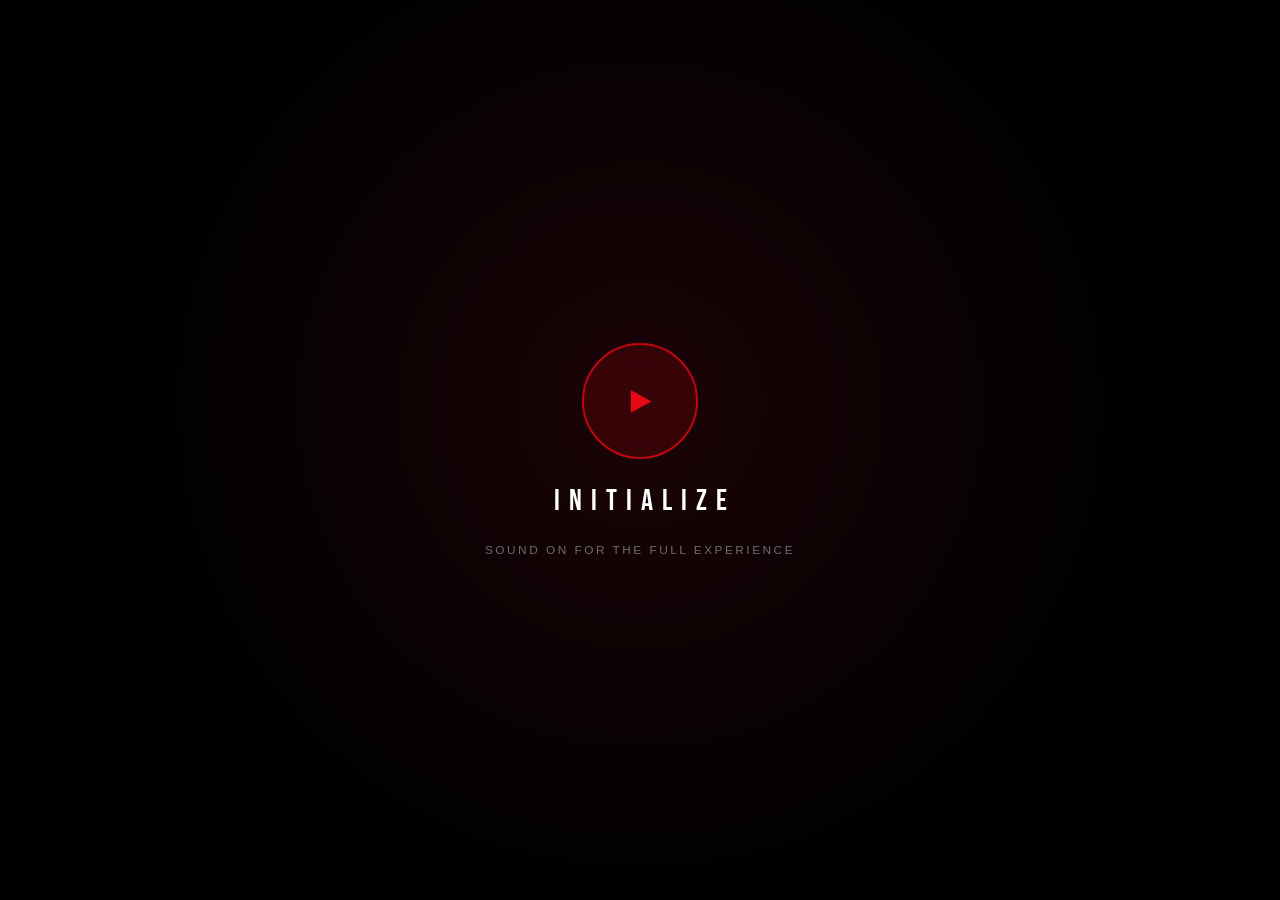
==== commit 23694549: "feat: Add trailers, real profiles and a cinematic intro" ====
--- a/index.html
+++ b/index.html
@@ -5,7 +5,8 @@
 <meta name="viewport" content="width=device-width, initial-scale=1.0" />
 <title>SoodFlix</title>
 <meta name="description" content="SoodFlix — watch anywhere. Cancel anytime." />
-<link rel="icon" href="data:image/svg+xml,<svg xmlns='http://www.w3.org/2000/svg' viewBox='0 0 100 100'><text y='.9em' font-size='90' font-family='Arial Black' fill='%23e50914'>S</text></svg>" />
+<link rel="icon" type="image/png" href="images/favicon.png" />
+<link rel="apple-touch-icon" href="images/favicon.png" />
 <link rel="preconnect" href="https://fonts.googleapis.com" />
 <link rel="preconnect" href="https://fonts.gstatic.com" crossorigin />
 <link href="https://fonts.googleapis.com/css2?family=Bebas+Neue&display=swap" rel="stylesheet" />
@@ -18,7 +19,29 @@
 <!-- ══════════════════════════════════════════════════════════════
      SPLASH — the "ta-dum" intro wordmark
      ══════════════════════════════════════════════════════════ -->
-<div id="splash" class="splash">
+<!-- The "ta-dum". Source comes from SOODFLIX.introSound in js/data.js.
+     Deliberately outside #splash, which gets removed after 2.6s — the
+     sound can start later than that if the browser made us wait for a
+     click, and a longer clip should be free to finish. -->
+<audio id="introSound" preload="auto"></audio>
+
+<!-- ══════════════════════════════════════════════════════════════
+     ENTER GATE — one click, which is what earns us permission to
+     play the intro sound. Without it browsers mute the first visit.
+     ══════════════════════════════════════════════════════════ -->
+<section id="enterGate" class="enter">
+  <div class="enter__inner">
+    <button class="enter__btn" id="enterBtn" aria-label="Initialize SoodFlix">
+      <span class="enter__ring"></span>
+      <span class="enter__ring enter__ring--slow"></span>
+      <svg viewBox="0 0 24 24" aria-hidden="true"><path d="M6 4.3 20 12 6 19.7z"/></svg>
+    </button>
+    <p class="enter__label">Initialize</p>
+    <p class="enter__hint">Sound on for the full experience</p>
+  </div>
+</section>
+
+<div id="splash" class="splash" hidden>
   <span class="splash__word">SOODFLIX</span>
 </div>
 
@@ -30,9 +53,55 @@
     <a class="brand brand--sm" href="#">SOODFLIX</a>
   </header>
   <div class="profile-gate__body">
-    <h1 class="profile-gate__title">Who's watching?</h1>
+    <h1 class="profile-gate__title" id="gateTitle">Who's watching?</h1>
     <ul class="profile-list" id="profileList"></ul>
     <button class="btn-ghost" id="manageProfiles">Manage Profiles</button>
+  </div>
+</section>
+
+<!-- ══════════════════════════════════════════════════════════════
+     PROFILE EDITOR — add / rename / delete, saved to localStorage
+     ══════════════════════════════════════════════════════════ -->
+<section id="profileEditor" class="profile-gate" hidden>
+  <header class="profile-gate__head">
+    <a class="brand brand--sm" href="#">SOODFLIX</a>
+  </header>
+  <div class="profile-gate__body">
+    <h1 class="profile-gate__title" id="editorTitle">Add Profile</h1>
+    <p class="editor__lead" id="editorLead">Add a profile for another person watching SoodFlix.</p>
+
+    <form class="editor" id="editorForm" novalidate>
+      <div class="editor__row">
+        <div class="editor__avatar">
+          <img id="editorAvatar" alt="" />
+        </div>
+        <div class="editor__fields">
+          <label class="editor__label" for="editorName">Name</label>
+          <input class="editor__input" id="editorName" type="text" maxlength="20"
+                 autocomplete="off" placeholder="Name" required />
+          <p class="editor__error" id="editorError" hidden></p>
+
+          <label class="editor__check">
+            <input type="checkbox" id="editorKids" />
+            <span>
+              <b>Kids profile</b>
+              Only shows titles rated U and PG.
+            </span>
+          </label>
+        </div>
+      </div>
+
+      <fieldset class="editor__colours">
+        <legend class="editor__label">Avatar colour</legend>
+        <div class="editor__swatches" id="editorSwatches"></div>
+      </fieldset>
+
+      <div class="editor__actions">
+        <button type="submit" class="btn btn--light" id="editorSave">Save</button>
+        <button type="button" class="btn-ghost editor__cancel" id="editorCancel">Cancel</button>
+        <button type="button" class="btn-ghost editor__delete" id="editorDelete" hidden>Delete Profile</button>
+      </div>
+    </form>
   </div>
 </section>
 
@@ -74,17 +143,6 @@
       </div>
 
       <a href="#" class="nav__kids" data-nav="kids">Kids</a>
-
-      <!-- Notifications -->
-      <div class="notif" id="notif">
-        <button class="icon-btn" id="notifToggle" aria-label="Notifications" aria-expanded="false">
-          <svg viewBox="0 0 24 24" aria-hidden="true"><path d="M12 2a1.5 1.5 0 0 1 1.5 1.5v.67A7 7 0 0 1 19 11v4.2l1.7 2.55A1 1 0 0 1 19.87 19H15a3 3 0 0 1-6 0H4.13a1 1 0 0 1-.83-1.25L5 15.2V11a7 7 0 0 1 5.5-6.83V3.5A1.5 1.5 0 0 1 12 2Zm1 17h-2a1 1 0 0 0 2 0Z"/></svg>
-          <span class="notif__dot" id="notifDot"></span>
-        </button>
-        <div class="notif__panel" id="notifPanel" hidden>
-          <ul class="notif__list" id="notifList"></ul>
-        </div>
-      </div>
 
       <!-- Account -->
       <div class="account" id="account">
@@ -121,6 +179,9 @@
       <svg viewBox="0 0 24 24"><path d="M8.6 4.6 7.2 6l7 7-7 7 1.4 1.4L17 13z"/></svg>
     </button>
 
+    <!-- Trailer mute toggle + age rating, flush to the right edge -->
+    <div class="billboard__side" id="billboardSide"></div>
+
     <div class="billboard__dots" id="billboardDots" role="tablist"></div>
   </section>
 
@@ -266,6 +327,7 @@
 
 <script src="js/data.js"></script>
 <script src="js/store.js"></script>
+<script src="js/preview.js"></script>
 <script src="js/ui.js"></script>
 <script src="js/player.js"></script>
 <script src="js/app.js"></script>
--- a/css/base.css
+++ b/css/base.css
@@ -143,6 +143,43 @@
 .caret { width: 12px; height: 12px; transition: transform .25s ease; }
 [aria-expanded="true"] .caret { transform: rotate(180deg); }
 
+/* ── Artwork + trailer preview layers ─────────────────────────
+   Every artwork block stacks the same way:
+     gradient + title stamp  (the always-there fallback)
+     .art__img               (real artwork, removes itself on error)
+     .preview__video         (the trailer, fades in over the top)   */
+.art { position: relative; overflow: hidden; }
+
+.art__img,
+.preview__video {
+  position: absolute;
+  inset: 0;
+  width: 100%;
+  height: 100%;
+  object-fit: cover;
+}
+
+.preview__video {
+  opacity: 0;
+  transition: opacity .5s ease;
+  pointer-events: none;
+}
+.preview__video.is-in { opacity: 1; }
+
+/* Mute toggle — appears only while a preview is actually playing */
+.preview__mute {
+  display: grid;
+  place-items: center;
+  padding: 0;
+  border: 1px solid rgba(255, 255, 255, .6);
+  border-radius: 50%;
+  background: rgba(20, 20, 20, .45);
+  color: #fff;
+  transition: border-color .2s, background-color .2s;
+}
+.preview__mute svg { width: 55%; height: 55%; }
+.preview__mute:hover { border-color: #fff; background: rgba(40, 40, 40, .8); }
+
 /* Age / quality badges */
 .rating {
   padding: 2px 8px 3px;
@@ -166,6 +203,97 @@
 .dot-sep { color: var(--text-dimmer); font-size: .6rem; }
 
 /* ── Splash ───────────────────────────────────────────────── */
+/* ── Enter gate ───────────────────────────────────────────────
+   Shown first. The click it collects is what allows the intro
+   sound to play, so the wordmark and audio can start together. */
+.enter {
+  position: fixed;
+  inset: 0;
+  z-index: 1000;
+  display: grid;
+  place-items: center;
+  background: radial-gradient(circle at 50% 45%, #1b0407 0%, #000 62%);
+  /* Long and eased-out, so the gradient dissolves rather than snaps.
+     app.js reveals the black splash behind this before it starts. */
+  transition: opacity .75s cubic-bezier(.35, 0, .2, 1);
+}
+.enter.is-leaving { opacity: 0; pointer-events: none; }
+
+/* The button and label lead the exit slightly — they're gone before
+   the glow finishes dissolving, which reads smoother than everything
+   dimming together. */
+.enter.is-leaving .enter__inner {
+  opacity: 0;
+  transition: opacity .4s ease;
+}
+
+.enter__inner {
+  display: grid;
+  justify-items: center;
+  gap: 24px;
+  animation: enterIn .9s var(--ease) both;
+}
+@keyframes enterIn { from { opacity: 0; transform: translateY(16px); } }
+
+.enter__btn {
+  position: relative;
+  display: grid;
+  place-items: center;
+  width: clamp(88px, 11vw, 116px);
+  aspect-ratio: 1;
+  padding-left: 6px;                 /* optically centres the triangle */
+  border: 0;
+  border-radius: 50%;
+  background: rgba(229, 9, 20, .14);
+  color: var(--red);
+  transition: transform .25s var(--ease), background-color .25s,
+              color .25s, box-shadow .25s;
+}
+.enter__btn svg { width: 34%; height: 34%; }
+.enter__btn:hover,
+.enter__btn:focus-visible {
+  transform: scale(1.06);
+  background: var(--red);
+  color: #fff;
+  box-shadow: 0 0 60px rgba(229, 9, 20, .55);
+}
+.enter__btn:active { transform: scale(.97); }
+
+/* Two offset rings breathing outward */
+.enter__ring {
+  position: absolute;
+  inset: 0;
+  border: 2px solid rgba(229, 9, 20, .5);
+  border-radius: 50%;
+  animation: enterPulse 2.6s cubic-bezier(.2, .6, .3, 1) infinite;
+  pointer-events: none;
+}
+.enter__ring--slow { animation-delay: 1.3s; }
+@keyframes enterPulse {
+  0%   { transform: scale(1);    opacity: .75; }
+  65%  { transform: scale(1.55); opacity: 0; }
+  100% { transform: scale(1.55); opacity: 0; }
+}
+
+.enter__label {
+  margin: 0;
+  font-family: var(--font-display);
+  font-size: clamp(1.3rem, 2.4vw, 1.9rem);
+  letter-spacing: 9px;
+  text-indent: 9px;                  /* offsets the trailing letter-space */
+  color: #fff;
+}
+.enter__hint {
+  margin: 0;
+  font-size: .74rem;
+  letter-spacing: 2.5px;
+  text-transform: uppercase;
+  color: #6d6d6d;
+}
+
+/* The wordmark animates in and then HOLDS. Both its entrance and its
+   exit are triggered from app.js — the entrance so it can start in
+   step with the audio, the exit so it can wait for it to finish. */
 .splash {
   position: fixed;
   inset: 0;
@@ -173,23 +301,84 @@
   display: grid;
   place-items: center;
   background: #000;
-  animation: splashOut .5s ease 2.1s forwards;
-}
+  /* The exit is a transition rather than an animation, so the slow
+     push-in below can keep running underneath it. */
+  transition: opacity .55s ease;
+}
+
+/* Starts invisible so revealing the black splash during the pause
+   doesn't flash a full-size logo before the animation begins.
+
+   The fill is two gradient layers clipped to the glyphs: flat red
+   underneath, and a highlight band that sweeps across on top. That
+   needs the text itself transparent — see the @supports guard below
+   in case background-clip:text ever isn't available. */
 .splash__word {
   font-family: var(--font-display);
   font-size: clamp(3rem, 13vw, 10rem);
   letter-spacing: 2px;
-  color: var(--red);
   text-shadow: 0 0 60px rgba(229, 9, 20, .55);
-  animation: splashIn 2.1s var(--ease) forwards;
-}
-@keyframes splashIn {
-  0%   { transform: scale(.55); opacity: 0; letter-spacing: 26px; }
-  35%  { transform: scale(1);   opacity: 1; letter-spacing: 2px; }
-  75%  { transform: scale(1);   opacity: 1; }
-  100% { transform: scale(1.5); opacity: 0; }
-}
-@keyframes splashOut { to { opacity: 0; visibility: hidden; } }
+  opacity: 0;
+
+  color: transparent;
+  background-image:
+    linear-gradient(100deg, transparent 40%, rgba(255, 255, 255, .8) 50%, transparent 60%),
+    linear-gradient(var(--red), var(--red));
+  background-size: 260% 100%, 100% 100%;
+  background-position: 180% 0, 0 0;
+  background-repeat: no-repeat;
+  -webkit-background-clip: text;
+  background-clip: text;
+}
+
+@supports not ((-webkit-background-clip: text) or (background-clip: text)) {
+  .splash__word { color: var(--red); background-image: none; }
+}
+
+/* One continuous move, no loops: the wordmark fades in while rising
+   from below and scaling down to its final size, settles dead centre,
+   holds still for a beat, then takes a single highlight sweep in the
+   last second before the zoom-through.
+
+   Both timings come off --intro-hold, which app.js sets to the clip's
+   real length, so the choreography fits whatever mp3 you drop in:
+     rise   = hold - 2.8s
+     still  = 0.6s
+     sweep  = 1.8s, ending 0.4s before the end
+     settle = 0.4s before the zoom-through
+
+   The max() floors keep it sane if someone drops in a very short
+   clip — without them a 2.6s intro would ask for a negative rise. */
+.splash.is-running .splash__word {
+  animation:
+    splashRise  max(900ms, calc(var(--intro-hold, 2600ms) - 2800ms))
+                cubic-bezier(.16, .84, .3, 1) forwards,
+    splashSweep 1800ms ease-in-out
+                max(500ms, calc(var(--intro-hold, 2600ms) - 2200ms)) forwards;
+}
+
+@keyframes splashRise {
+  0%   { opacity: 0; transform: translateY(26vh) scale(1.6); letter-spacing: 16px; }
+  40%  { opacity: 1; }              /* longer, softer fade-in */
+  100% { opacity: 1; transform: translateY(0)   scale(1);   letter-spacing: 2px; }
+}
+
+/* A single pass. Ends parked off the left edge, so no highlight lingers. */
+@keyframes splashSweep {
+  from { background-position: 190% 0, 0 0; }
+  to   { background-position: -95% 0, 0 0; }
+}
+
+/* Exit — the Netflix zoom-through. Opacity on .splash is a transition,
+   so only the wordmark needs an animation here. */
+.splash.is-leaving { opacity: 0; }
+.splash.is-leaving .splash__word {
+  animation: splashZoom .6s var(--ease) forwards;
+}
+@keyframes splashZoom {
+  from { transform: scale(1);    opacity: 1; }
+  to   { transform: scale(1.55); opacity: 0; }
+}
 
 /* ── Profile gate ─────────────────────────────────────────── */
 .profile-gate { min-height: 100vh; background: var(--bg); }
@@ -205,45 +394,185 @@
   font-size: clamp(1.9rem, 4.5vw, 3.4rem);
   font-weight: 400;
 }
+/* One tile size for every entry, avatars and "Add Profile" alike. */
 .profile-list {
+  --tile: clamp(84px, 12vw, 150px);
   display: flex;
   flex-wrap: wrap;
   justify-content: center;
+  align-items: flex-start;
   gap: clamp(14px, 3vw, 34px);
 }
 .profile-list li { text-align: center; }
 .profile-list button {
-  display: block;
+  display: flex;
+  flex-direction: column;
+  align-items: center;
+  width: var(--tile);
   padding: 0;
   border: 0;
   background: none;
 }
-.profile-list img {
-  width: clamp(84px, 12vw, 150px);
-  aspect-ratio: 1;
+
+/* The tile itself — an avatar image or the + square.
+   position matters: the manage-mode pencil overlay anchors to this,
+   not to the list item, or it spills over the name below. */
+/* The radius is a percentage on purpose. The avatar artwork rounds its
+   own corners at 6% of its size, so a fixed pixel radius here made the
+   white selection border squarer than the picture inside it and left
+   gaps in the corners. At 8% the tile's clip always wins, and border
+   and artwork stay concentric at every tile size. */
+.profile-tile {
+  position: relative;
+  display: grid;
+  place-items: center;
+  width: var(--tile);
+  height: var(--tile);
   border: 3px solid transparent;
-  border-radius: 5px;
-  transition: border-color .2s;
-}
-.profile-list span {
-  display: block;
+  border-radius: 8%;
+  overflow: hidden;
+  transition: border-color .2s, background-color .2s, color .2s;
+}
+.profile-tile img { width: 100%; height: 100%; object-fit: cover; }
+
+/* The + square: same footprint, glyph centred and large */
+.profile-tile--add {
+  background: #2b2b2b;
+  color: var(--text-dimmer);
+}
+.profile-tile--add svg {
+  width: 46%;
+  height: 46%;
+}
+
+/* Label sits under every tile, never inside one */
+.profile-name {
   margin-top: 12px;
   color: var(--text-dimmer);
   font-size: clamp(.85rem, 1.3vw, 1.2rem);
+  line-height: 1.3;
   transition: color .2s;
 }
-.profile-list button:hover img  { border-color: #fff; }
-.profile-list button:hover span { color: #fff; }
-
-.profile-add {
-  display: grid;
-  place-items: center;
-  width: clamp(84px, 12vw, 150px);
+
+.profile-list button:hover .profile-tile { border-color: #fff; }
+.profile-list button:hover .profile-tile--add { background: #454545; color: #fff; }
+.profile-list button:hover .profile-name { color: #fff; }
+
+/* "Last watched" hint under the profile used previously */
+.profile-name small {
+  display: block;
+  margin-top: 3px;
+  font-size: .72em;
+  color: #6d6d6d;
+}
+
+/* Manage mode: pencil badge over each editable tile */
+.profile-edit-badge { display: none; }
+.profile-list.is-managing .profile-tile { border-color: #444; }
+.profile-list.is-managing .profile-edit-badge {
+  position: absolute;
+  inset: 0;
+  display: grid;
+  place-items: center;
+  background: rgba(0, 0, 0, .55);
+  color: #fff;
+}
+.profile-list.is-managing .profile-edit-badge svg { width: 32%; height: 32%; }
+
+/* ── Profile editor ───────────────────────────────────────── */
+.editor__lead {
+  margin: -18px 0 30px;
+  color: var(--text-dimmer);
+  font-size: 1.05rem;
+  text-align: center;
+}
+.editor {
+  width: min(620px, 92vw);
+  padding-top: 24px;
+  border-top: 1px solid #333;
+}
+.editor__row {
+  display: flex;
+  gap: 22px;
+  align-items: flex-start;
+}
+.editor__avatar {
+  flex: none;
+  width: clamp(80px, 11vw, 130px);
+}
+.editor__avatar img {
+  width: 100%;
   aspect-ratio: 1;
+  border-radius: 8%;      /* matches the artwork — see .profile-tile */
+}
+.editor__fields { flex: 1; min-width: 0; }
+
+.editor__label {
+  display: block;
+  margin-bottom: 8px;
+  color: var(--text-dimmer);
+  font-size: .9rem;
+}
+.editor__input {
+  width: 100%;
+  padding: 10px 12px;
+  border: 1px solid #666;
+  border-radius: 2px;
+  background: #666;
+  color: #fff;
+  font-size: 1.05rem;
+}
+.editor__input:focus { outline: none; border-color: #fff; }
+.editor__input::placeholder { color: #d2d2d2; }
+
+.editor__error {
+  margin: 8px 0 0;
+  color: #ffa00a;
+  font-size: .88rem;
+}
+
+.editor__check {
+  display: flex;
+  gap: 12px;
+  align-items: flex-start;
+  margin-top: 22px;
+  cursor: pointer;
+}
+.editor__check input { width: 22px; height: 22px; flex: none; accent-color: var(--red); }
+.editor__check b { display: block; font-weight: 600; }
+.editor__check span { color: var(--text-dimmer); font-size: .92rem; line-height: 1.5; }
+
+.editor__colours { margin: 30px 0 0; padding: 0; border: 0; }
+.editor__swatches { display: flex; flex-wrap: wrap; gap: 12px; }
+.editor__swatches button {
+  width: 46px;
+  height: 46px;
+  padding: 0;
+  border: 3px solid transparent;
   border-radius: 5px;
-  background: #2b2b2b;
-  color: var(--text-dimmer);
-  font-size: 3rem;
+  overflow: hidden;
+}
+.editor__swatches button img { width: 100%; height: 100%; }
+.editor__swatches button.is-on { border-color: #fff; }
+.editor__swatches button:hover { border-color: #b3b3b3; }
+
+.editor__actions {
+  display: flex;
+  flex-wrap: wrap;
+  align-items: center;
+  gap: 14px;
+  margin-top: 34px;
+  padding-top: 26px;
+  border-top: 1px solid #333;
+}
+.editor__actions .btn-ghost { margin-top: 0; }
+.editor__delete { margin-left: auto; }
+.editor__delete:hover { color: #fff; border-color: var(--red); background: var(--red); }
+
+@media (max-width: 560px) {
+  .editor__row { flex-direction: column; align-items: center; }
+  .editor__fields { width: 100%; }
+  .editor__delete { margin-left: 0; }
 }
 
 /* ── Footer ───────────────────────────────────────────────── */
--- a/css/browse.css
+++ b/css/browse.css
@@ -97,53 +97,6 @@
   opacity: 1;
   outline: none;
 }
-
-/* ── Notifications ────────────────────────────────────────── */
-.notif { position: relative; }
-.notif__dot {
-  position: absolute;
-  top: 3px;
-  right: 3px;
-  width: 8px;
-  height: 8px;
-  border-radius: 50%;
-  background: var(--red);
-}
-.notif__panel {
-  position: absolute;
-  top: calc(100% + 16px);
-  right: -46px;
-  width: 340px;
-  max-height: 60vh;
-  overflow-y: auto;
-  border-top: 2px solid #fff;
-  background: var(--bg-menu);
-  animation: menuIn .2s ease;
-}
-.notif__panel::before {
-  content: "";
-  position: absolute;
-  top: -12px;
-  right: 46px;
-  border: 6px solid transparent;
-  border-bottom-color: #fff;
-}
-.notif__list li {
-  display: flex;
-  gap: 14px;
-  padding: 14px 16px;
-  border-bottom: 1px solid #333;
-  cursor: pointer;
-}
-.notif__list li:hover { background: #1a1a1a; }
-.notif__list img {
-  width: 100px;
-  aspect-ratio: 16 / 9;
-  border-radius: 2px;
-  object-fit: cover;
-}
-.notif__title { font-size: .82rem; line-height: 1.35; }
-.notif__time  { display: block; margin-top: 5px; font-size: .72rem; color: var(--text-dimmer); }
 
 /* ── Account menu ─────────────────────────────────────────── */
 .account { position: relative; }
@@ -324,6 +277,30 @@
 .billboard__arrow--prev { left: 12px; }
 .billboard__arrow--next { right: 12px; }
 
+/* Mute toggle + age rating, flush to the right edge like Netflix */
+.billboard__side {
+  position: absolute;
+  right: 0;
+  bottom: 32%;
+  z-index: 4;
+  display: flex;
+  align-items: center;
+  gap: 16px;
+}
+.billboard__side .preview__mute {
+  order: 1;
+  width: 42px;
+  height: 42px;
+}
+.bb__side-rating {
+  order: 2;
+  padding: 6px 3vw 6px 12px;
+  border-left: 3px solid rgba(255, 255, 255, .65);
+  background: rgba(51, 51, 51, .6);
+  font-size: 1.05rem;
+  color: #fff;
+}
+
 .billboard__dots {
   position: absolute;
   right: var(--page-x);
@@ -458,6 +435,16 @@
   letter-spacing: 2px;
   color: rgba(255, 255, 255, .55);
   text-transform: uppercase;
+}
+
+/* Card preview mute sits clear of the progress bar */
+.card__art .preview__mute {
+  z-index: 3;
+  right: 8px;
+  bottom: 16px;
+  width: 26px;
+  height: 26px;
+  position: absolute;
 }
 
 .card__badge {
--- a/css/overlays.css
+++ b/css/overlays.css
@@ -95,6 +95,15 @@
   text-shadow: 0 2px 16px rgba(0, 0, 0, .7);
 }
 .modal__btns { display: flex; align-items: center; gap: 10px; }
+
+.modal__top .preview__mute {
+  position: absolute;
+  right: 48px;
+  bottom: 9%;
+  z-index: 3;
+  width: 42px;
+  height: 42px;
+}
 
 .modal__grid {
   display: grid;
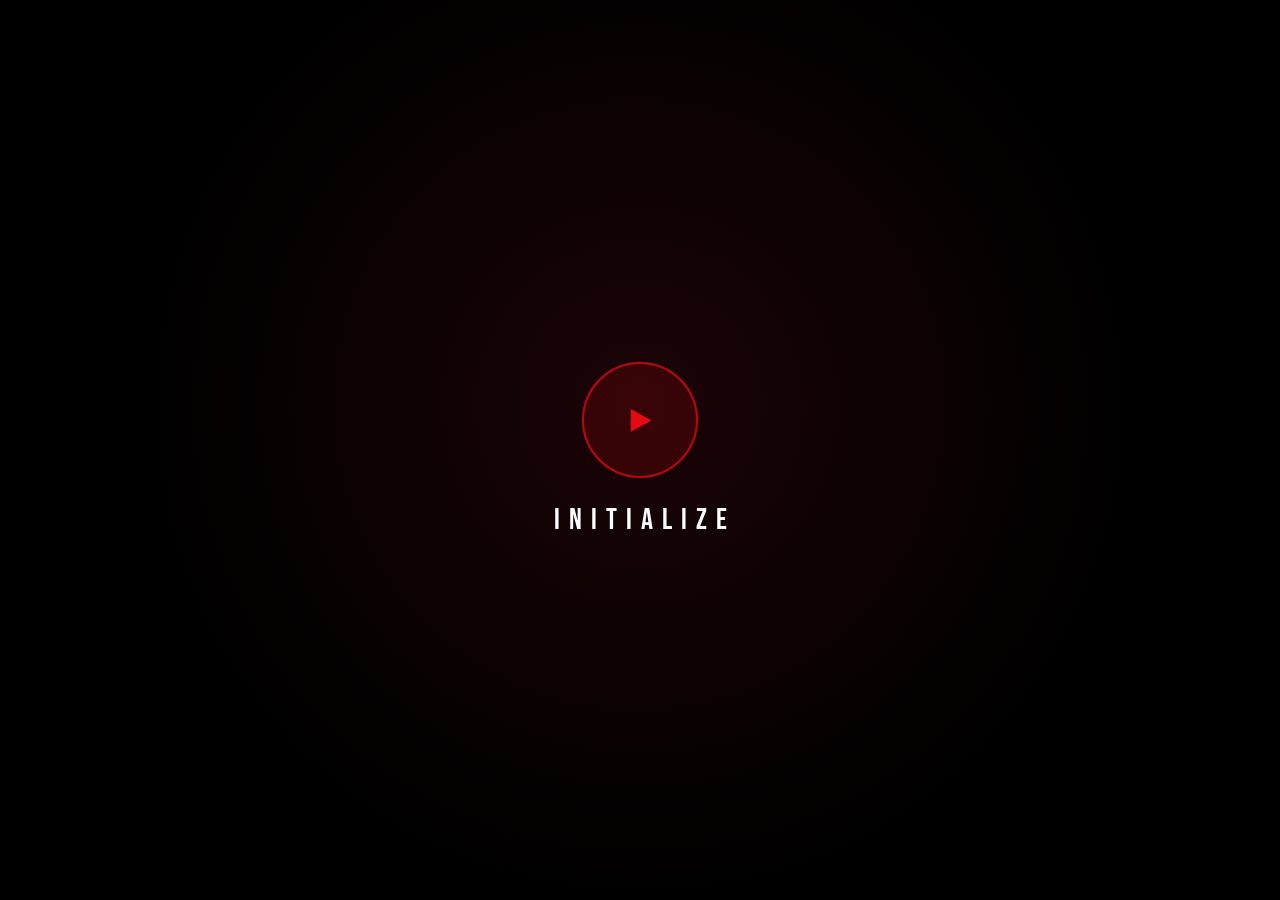
==== commit dca7e512: "small tweak" ====
--- a/index.html
+++ b/index.html
@@ -37,7 +37,6 @@
       <svg viewBox="0 0 24 24" aria-hidden="true"><path d="M6 4.3 20 12 6 19.7z"/></svg>
     </button>
     <p class="enter__label">Initialize</p>
-    <p class="enter__hint">Sound on for the full experience</p>
   </div>
 </section>
 
@@ -234,9 +233,14 @@
 <div class="player" id="player" hidden>
   <video id="video" class="player__video" playsinline></video>
 
+  <!-- Shown only while the video genuinely isn't ready to play -->
+  <div class="player__spinner" id="playerSpinner" aria-hidden="true"><span></span></div>
+
+  <!-- Shown when a title has no video attached. Deliberately says
+       nothing about file paths — this is a viewer-facing screen. -->
   <div class="player__missing" id="playerMissing" hidden>
-    <h2>No video file attached yet</h2>
-    <p>Drop your file into <code>videos/</code> and set its <code>video:</code> path in <code>js/data.js</code>.</p>
+    <h2>Not available yet</h2>
+    <p>This title hasn't been added to SoodFlix yet. Check back soon.</p>
   </div>
 
   <div class="player__ui" id="playerUI">
--- a/css/base.css
+++ b/css/base.css
@@ -151,12 +151,58 @@
 .art { position: relative; overflow: hidden; }
 
 .art__img,
-.preview__video {
+.art__mat {
   position: absolute;
   inset: 0;
   width: 100%;
   height: 100%;
+  transition: opacity .45s ease;
+}
+
+/* Portrait content in a landscape box would be cropped to a thin
+   middle band by object-fit:cover, so the real artwork and video are
+   always contained — nothing is ever cut off. Correctly-proportioned
+   16:9 material fills the box exactly and shows no bars at all. */
+.art__img { object-fit: contain; }
+
+/* Plain black bars around it. This is the same <img> as above, painted
+   solid black — which sounds odd but earns its keep: it's the same URL
+   so it costs no extra request, and because it carries the same
+   onerror handler, a missing file removes BOTH layers and the
+   generated gradient tile shows through as the fallback. */
+.art__mat {
   object-fit: cover;
+  filter: brightness(0);
+}
+
+/* While a trailer is playing, the still artwork steps back — otherwise
+   the video is a hard-edged strip sitting on top of a full-width photo
+   at a completely different size, which looks pasted on. The black mat
+   stays put, so the video's faded edges melt into black. */
+.is-previewing .art__img    { opacity: 0; }
+.is-previewing .card__stamp { opacity: 0; transition: opacity .3s ease; }
+
+/* The video is sized to its own picture rather than stretched across
+   the box, so its edges are where they look like they are — which is
+   what lets the mask below line up with them. */
+.preview__video {
+  position: absolute;
+  top: 50%;
+  left: 50%;
+  width: auto;
+  height: auto;
+  max-width: 100%;
+  max-height: 100%;
+  transform: translate(-50%, -50%);
+}
+
+/* Narrower than its box (a portrait clip in a landscape tile), so
+   soften the left and right edges into the dark instead of ending on
+   a hard vertical line. Added from preview.js only when the aspect
+   ratios actually differ, so full-bleed video is never masked. */
+.preview__video.is-narrow {
+  -webkit-mask-image: linear-gradient(90deg, transparent 0, #000 12%, #000 88%, transparent 100%);
+          mask-image: linear-gradient(90deg, transparent 0, #000 12%, #000 88%, transparent 100%);
 }
 
 .preview__video {
--- a/css/browse.css
+++ b/css/browse.css
@@ -410,7 +410,8 @@
   background-position: center;
   background-size: cover;
 }
-.card__art img { width: 100%; height: 100%; object-fit: cover; }
+/* Sizing and fit for the artwork layers live in base.css
+   (.art__img / .art__mat) — a rule here would outrank them. */
 
 /* Title stamped on placeholder / poster-less art */
 .card__stamp {
@@ -530,6 +531,9 @@
    The numeral is sized to stand as tall as the poster beside it,
    so --rank-size is retuned at every breakpoint alongside --per. */
 .row--top10 { --per: 5; --rank-size: 20vw; }
+/* A little more air under this heading than other rows get — the
+   numerals come within a few pixels of it even once centred. */
+.row--top10 .row__head { padding-bottom: 1.1em; }
 .row--top10 .card { display: flex; align-items: center; }
 .row--top10 .card__inner { flex: 0 0 54%; margin-left: auto; }
 .row--top10 .card__art { aspect-ratio: 2 / 3; }
@@ -544,9 +548,19 @@
   paint-order: stroke fill;
   user-select: none;
   pointer-events: none;
-}
-/* "10" is twice as wide as a single digit — pull it back in. */
-.card__rank--wide { font-size: calc(var(--rank-size) * .55); }
+
+  /* The line box is 0.74em but the font's ascent is ~0.95em, so the
+     digit sits high in its box and its ink spilled out of the top —
+     far enough to touch the descenders of the row heading above.
+     Measured: 11px over the top, 24px of slack left at the bottom.
+     This nudge re-centres the ink in the box. In em so it holds at
+     every --rank-size breakpoint. */
+  transform: translateY(.051em);
+}
+/* "10" is twice as wide as a single digit. Measured: at .55 it came to
+   151px against a 139px column and spilled into the card beside it,
+   so .50 is what actually fits. */
+.card__rank--wide { font-size: calc(var(--rank-size) * .5); }
 .row--top10 .card.is-hovered .card__inner { transform: scale(1.24); }
 
 /* ── Row arrows + page indicator ──────────────────────────── */
--- a/css/overlays.css
+++ b/css/overlays.css
@@ -253,7 +253,40 @@
   background: #000;
   animation: fadeIn .25s ease;
 }
-.player__video { width: 100%; height: 100%; object-fit: contain; background: #000; }
+/* The picture fades up once it can actually play, so a slow start
+   reads as loading against black rather than a frozen frame. */
+.player__video {
+  width: 100%;
+  height: 100%;
+  object-fit: contain;
+  background: #000;
+  opacity: 0;
+  transition: opacity .45s ease;
+}
+.player.is-ready .player__video { opacity: 1; }
+
+/* Buffering spinner — driven by real media events, not a timer, so
+   it never appears when playback starts instantly. */
+.player__spinner {
+  position: absolute;
+  inset: 0;
+  z-index: 2;
+  display: none;
+  place-items: center;
+  pointer-events: none;
+}
+.player.is-buffering .player__spinner { display: grid; }
+.player.is-buffering .player__bigplay { display: none; }
+
+.player__spinner span {
+  width: clamp(46px, 5vw, 68px);
+  aspect-ratio: 1;
+  border: 3px solid rgba(255, 255, 255, .18);
+  border-top-color: var(--red);
+  border-radius: 50%;
+  animation: playerSpin .8s linear infinite;
+}
+@keyframes playerSpin { to { transform: rotate(360deg); } }
 
 .player__missing {
   position: absolute;
